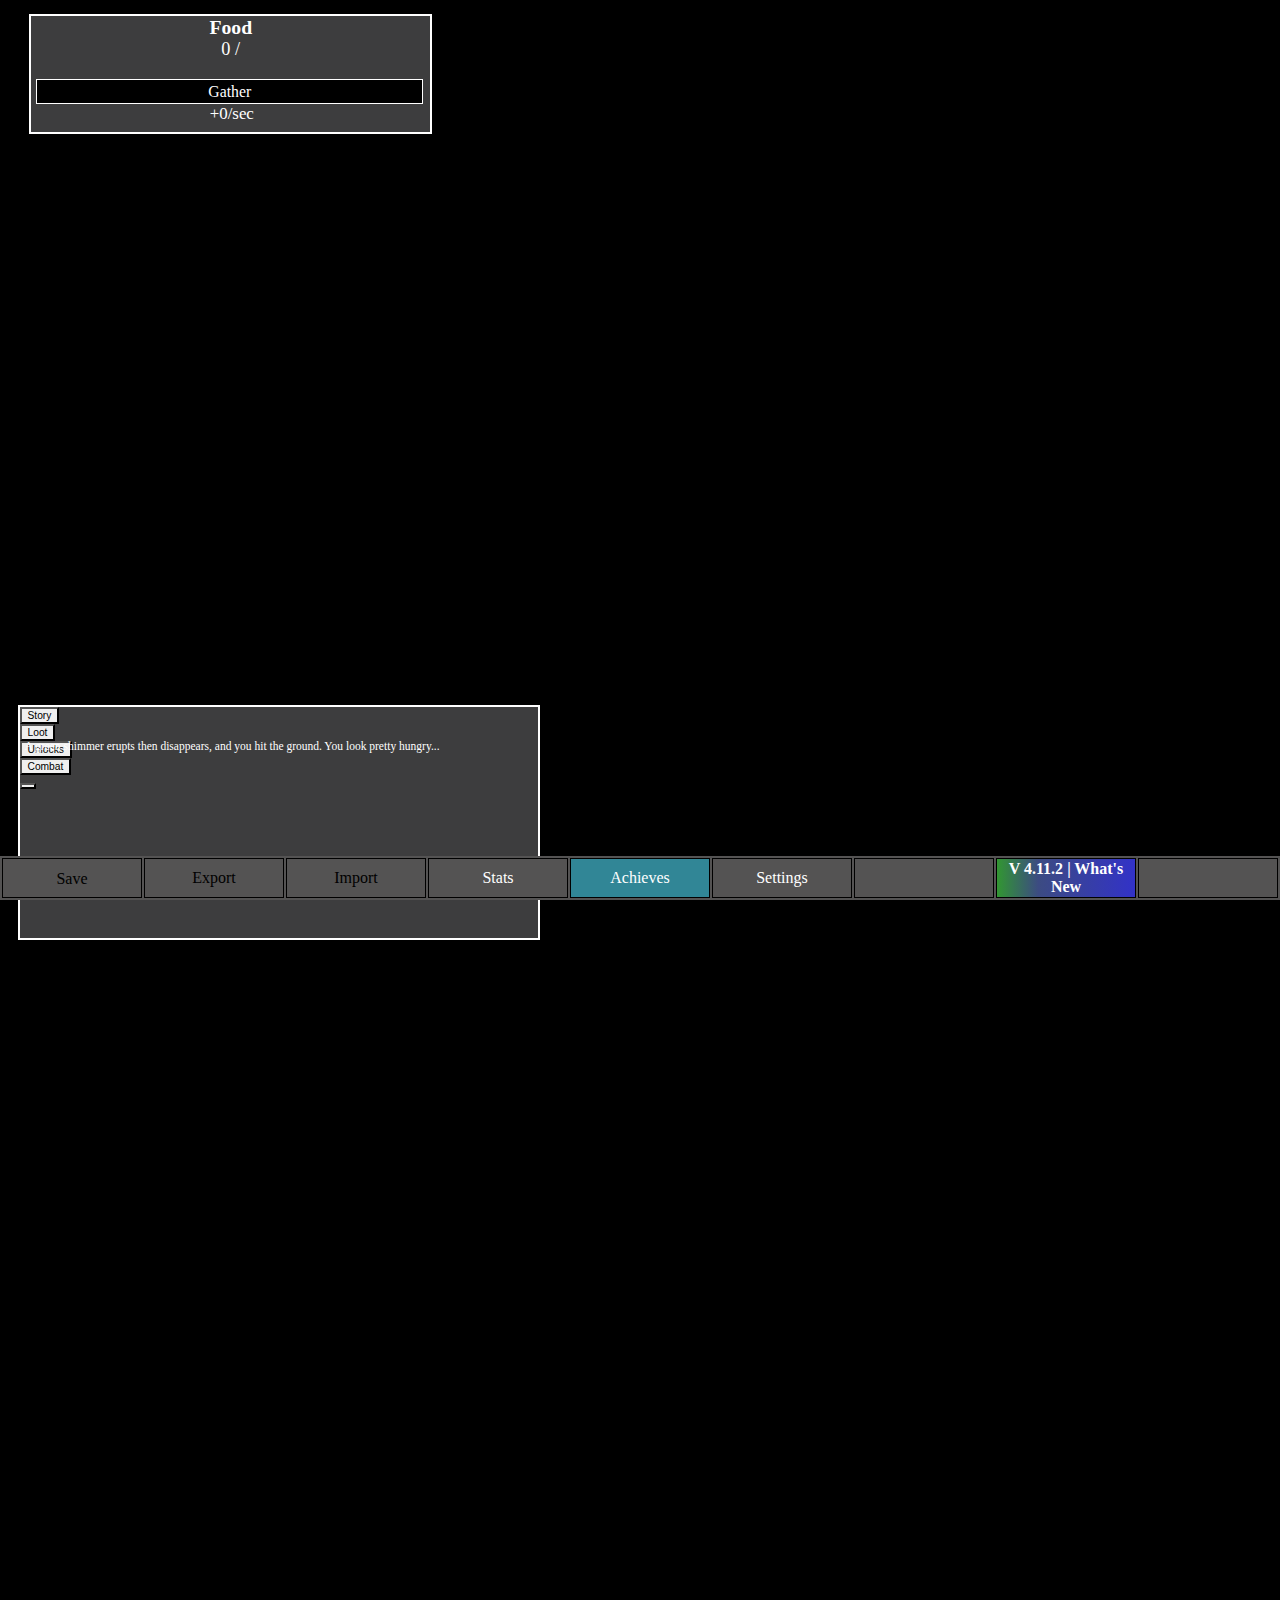
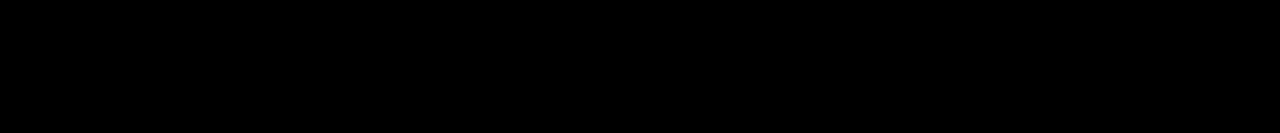
==== index.html @ 7739080e "Merge pull request #1 from Trimps/master" ====
<!DOCTYPE html>
<html lang="en">
<head>
  <meta charset="utf-8">
  
	<title>Trimps 4.11.2</title>
	<meta name="description" content="Trimps">
	<meta name="author" content="Brownprobe">
	<link rel="stylesheet" href="css/bootstrap.css">
	<link rel="stylesheet" href="fonts/icomoon/style.css">
	<link rel="icon" href="favicon.ico" type="image/x-icon">
	<link rel="stylesheet" type="text/css" href="css/style.css?18" />
<script>
  (function(i,s,o,g,r,a,m){i['GoogleAnalyticsObject']=r;i[r]=i[r]||function(){
  (i[r].q=i[r].q||[]).push(arguments)},i[r].l=1*new Date();a=s.createElement(o),
  m=s.getElementsByTagName(o)[0];a.async=1;a.src=g;m.parentNode.insertBefore(a,m)
  })(window,document,'script','//www.google-analytics.com/analytics.js','ga');

  ga('create', 'UA-64748869-1', 'auto');
  ga('send', 'pageview');

</script>
</head>
<!-- 		Trimps
		Copyright (C) 2019 Zach Hood

		This program is free software: you can redistribute it and/or modify
		it under the terms of the GNU General Public License as published by
		the Free Software Foundation, either version 3 of the License, or
		(at your option) any later version.

		This program is distributed in the hope that it will be useful,
		but WITHOUT ANY WARRANTY; without even the implied warranty of
		MERCHANTABILITY or FITNESS FOR A PARTICULAR PURPOSE.  See the
		GNU General Public License for more details.

		You should have received a copy of the GNU General Public License
		along with this program (if you are reading this on the original
		author's website, you can find a copy at
		<trimps.github.io/license.txt>). If not, see
		<http://www.gnu.org/licenses/>. -->
<body>
	<noscript>
	<div id="checkJavascript" style="position: absolute; height: 100%; width: 100%; font-size: 2vw; padding: 10%; color: white; background-color: black; z-index: 1000000;">
		For some reason, your browser is having trouble loading this game. This game runs on javascript, and if you have an addon such as noscript, you may need to tell it to allow scripts from http://trimps.github.io, which is where this game is hosted.<br/><br/>
		If you are not using any addons that might interfere with javascript, try using the latest versions of Chrome or Firefox. 
	</div>
	</noscript>
	<div id="boneWrapper" style="display: none">
		<div id="boneWrapper0">
			<div class="row">
				<div class="col-xs-2">			
				</div>
				<div class="col-xs-8">
					<div id="boneTitleContainer">
						Bone Trader
					</div>
					<div id="boneOwnedContainer">
						You have <span id="bonesOwned">0</span>
					</div>
					<div id="mainBoneHowTo">
						You can earn bones as you progress through the world by killing Skeletimps and Megaskeletimps.
					</div>
					<div id="boneFlavorRow">
						The Bone Trader trades bones for... bonuses
					</div>
				</div>
				<div class="col-xs-2">
					<div class="boneBtn dangerColor pointer noselect" onclick="hideBones()">
						Close
					</div>
				</div>
			</div>
			<div id="boneBuyRow" class="row">
				<div id="boneBoostsColumn" class="col-xs-4 boneBuyColumn">
					<div class="boneBuyTitle">Boosts</div>
					<div class="boostSpacer">
					<div class="boneBuyDesc">Instantly earn the next 12 or 36 hours worth of resources! If you don't have enough storage, storage will be purchased (and the cost deducted) automatically.</div>
					<div id="boostSelectContainer">
						<div id="boost0" class="thingSmall pointer noselect boneBtnStateTeal" onclick="selectBoost(0)">
							12 hours
						</div>
						<div id="boost1" class="thingSmall pointer noselect boneBtnStateOff" onclick="selectBoost(1)">
							36 hours
						</div>
					</div>
					<div id="boostPreviewContainer">
						<table id="boostPreview" class="table table-striped">
							<tbody>
							<tr>
								<td>+ <span class="glyphicon glyphicon-apple" title="food"></span> <span id="foodBoostPreview">0</span></td>
								<td><span class="glyphicon glyphicon-home" title="storage added"></span> <span id="BarnAdded">0</span> Barns Auto-purchased</td>
							</tr>
							<tr>
								<td>+ <span class="glyphicon glyphicon-tree-deciduous" title="wood"></span> <span id="woodBoostPreview">0</span></td>
								<td><span class="glyphicon glyphicon-home" title="storage added"></span> <span id="ShedAdded">0</span> Sheds Auto-purchased</td>
							</tr>
							<tr>
								<td>+ <span class="icomoon icon-cubes" title="metal"></span> <span id="metalBoostPreview">0</span></td>
								<td><span class="glyphicon glyphicon-home" title="storage added"></span> <span id="ForgeAdded"></span> Forges Auto-purchased</td>
							</tr>
							<tr>
								<td colspan="2">+ <span class="icomoon icon-diamond" title="gems"></span> <span id="gemsBoostPreview">0</span></td>
							</tr>
							<tr>
								<td colspan="2">+ <Span class="glyphicon glyphicon-th" title="fragments"></span> <span id="fragmentsBoostPreview">0</span></td>
							</tr>
							</tbody>
						</table>
						<div id="minusRes" style="display: none">
							One of your storage structures will be more expensive than the amount you can receive from this boost. Spend some resources first to get the most benefit!
						</div>
					</div>
					</div>
					<div id="purchaseContainerBoost">
						<div class="boneBtn boneBtnStateOn pointer noselect buyBoostBtn" id="boostPurchaseBtn0" onclick="tooltip('Confirm Purchase', null, 'update', 'You are about to purchase 12 hours of instant production for 20 bones. Is this what you wanted to do?', 'purchaseBoost(0)', 20)">
							Buy 12 Hours (20 bones)
						</div>
						<div class="boneBtn boneBtnStateOn pointer noselect buyBoostBtn" id="boostPurchaseBtn1" onclick="tooltip('Confirm Purchase', null, 'update', 'You are about to purchase 36 hours of instant production for 40 bones. Is this what you wanted to do?', 'purchaseBoost(1)', 40)">
							Buy 36 Hours (40 bones)
						</div>
					</div>
				</div>
				<div id="boneImportsColumn" class="col-xs-4 boneBuyColumn">
					<div class="boneBuyTitle">Exotic Imp-orts</div>
					<div class="boostSpacerImports boostSpacer">
					<div class="boneBuyDesc">Exotic Imp-orts will be unlocked permanently once purchased, and will stick around through portals. Each has a 3% chance to spawn per square and better loot than normal enemies. Collect them all!</div>
					<div class="importsPreview">
						<div class="importLocation">Spawns in World</div>
						<table class="table importsTable" id="importsTableWorld0">						
						</table>
						<div class="importLocation table-hover">Spawns in Maps</div>
						<table class="table importsTable" id="importsTableMaps0">					
						</table>
					</div>
					<div id="purchaseContainerImports">
						<div class="boneBtn boneBtnStateOff pointer noselect" id="importPurchaseBtn" onclick="tooltip('Confirm Purchase', null, 'update', 'You are about to purchase a new Exotic Import for 50 bones. This new Bad Guy will begin spawning in your next Zone or Map at about an average of 3 spawns per 100 squares. Is this what you wanted to do?', 'purchaseImport()', 50)"></div>
					</div>
				</div>

				</div>
				<div id="boneMiscColumn" class="col-xs-4 boneBuyColumn">
					<div class="boneBuyTitle">Other Goodies</div>
						<div class="boostSpacer">
						<div id="buyHeliumArea">
							<div class="boneBtn boneBtnStateOn pointer noselect" id="heliumPurchaseBtn" onclick="tooltip('Confirm Purchase', null, 'update', 'You are about to purchase one Instant Portal for 100 bones. Your new helium will appear in the View Perks menu at the bottom of the screen. Is this what you wanted to do?', 'purchaseMisc(\'helium\')', 100)"> 
								Buy Bone Portal (100 bones)
							</div>
							<div class="miscDesc">
								<b><span id="heliumGainedMisc"></span></b><br/>
								<span id="bonePortalDescription">Automatically gain helium equal to the amount you earned on your best run</span>
							</div>
						</div>
						<div id="singleRunBonuses">

						</div>
						<div id="buyHeirloomArea">
							<div class="boneBtn boneBtnStateOn pointer noselect" id="heirloomPurchaseBtn" onclick="tooltip('Confirm Purchase', null, 'update', 'You are about to purchase one Heirloom for 30 bones. This will be created at a random rarity, and will be just like completing a Void Map at your highest ever Zone reached. Are you sure?', 'purchaseMisc(\'heirloom\')', 30)"> 
								Buy Heirloom (30 bones)
							</div>
							<div class="miscDesc">
								<div id="heirloomRarityMisc"></div>
								Get&nbsp;one&nbsp;Heirloom&nbsp;at&nbsp;the&nbsp;chances&nbsp;above,&nbsp;based&nbsp;on&nbsp;highest&nbsp;zone
							</div>							
						</div>
					</div>
				</div>
			</div>
		</div>
	</div>
	<div id="wrapper" style="background: url(css/bg2.png) center repeat-x;">
	<div id="innerWrapper">
		<div id="warnings"></div>
		<div class="row" id="topRow">
			<div class="col-xs-4" id="resourceColumn">
				<div class="row resourceRow">
					<div class="col-xs-6 maxH">
						<div id="food" class="playerGather">
							<span class="title">Food</span>
							<br/>
							<span class="ownedArea bdHover" onclick="getMaxResources('Food')"><span id="foodOwned">0</span> / <span id="foodMax"></span></span>
							<br/>
							<div class="progress resProgress">
								<div class="progress-bar percentColorBlue" id="foodBar" role="progressbar">
									<span id="foodTimeToFill"></span>
								</div>
							</div>
							<div class="row collectRow">
								<div class="col-xs-6">
									<div id="foodCollectBtn" class="workBtn workColorOff pointer noselect" onclick="setGather('food')">Gather</div>
								</div>
								<div class="col-xs-6">
									<span class="psText sizeSecRegular pointer noselect" id="foodPs" onclick="getPsString('food')">+0/sec</span>
								</div>
							</div>
						</div>
					</div>

					<div class="col-xs-6 maxH">
						<div id="wood" class="playerGather" style="visibility: hidden;">
							<span class="title">Wood</span>
							<br/>
							<span class="ownedArea bdHover" onclick="getMaxResources('Wood')"><span id="woodOwned">0</span> / <span id="woodMax"></span></span>
							<br/>
							<div class="progress resProgress">
								<div class="progress-bar percentColorBlue" id="woodBar" role="progressbar">
									<span id="woodTimeToFill"></span>
								</div>
							</div>

							<div class="row collectRow">
								<div class="col-xs-6">
									<div id="woodCollectBtn" class="workBtn workColorOff pointer noselect" onclick="setGather('wood')">Chop</div>
								</div>
								<div class="col-xs-6">
									<span class="psText sizeSecRegular pointer noselect" id="woodPs" onclick="getPsString('wood')">+0/sec</span>
								</div>
							</div>
						</div>
					</div>
				</div>
				<div class="row resourceRow">
					<div class="col-xs-6 maxH">
						<div id="metal" class="playerGather" style="visibility: hidden;">
							<span class="title">Metal</span>
							<br/>
							<span class="ownedArea bdHover" onclick="getMaxResources('Metal')"><span id="metalOwned">0</span> / <span id="metalMax"></span></span>
							<br/>
							<div class="progress resProgress">
								<div class="progress-bar percentColorBlue" id="metalBar" role="progressbar">
									<span id="metalTimeToFill"></span>
								</div>
							</div>
							<div class="row collectRow">
								<div class="col-xs-6">
									<div id="metalCollectBtn" class="workBtn workColorOff pointer noselect" onclick="setGather('metal')">Mine</div>
								</div>
								<div class="col-xs-6">
									<span class="psText sizeSecRegular pointer noselect" id="metalPs" onclick="getPsString('metal')">+0/sec</span>
								</div>
							</div>
						</div>
					</div>
					<div class="col-xs-6 maxH">
						<div id="science" class="playerGather" style="visibility: hidden;">
							<span class="title">Science</span>
							<br/>
							<span class="ownedArea"><span id="scienceOwned">0</span></span>
							<br/>
							<div class="row collectRow">
								<div class="col-xs-6">
									<div id="scienceCollectBtn" class="workBtn workColorOff pointer noselect" onclick="setGather('science')">Research</div>
								</div>
								<div class="col-xs-6">
									<span class="psText sizeSecRegular pointer noselect" id="sciencePs" onclick="getPsString('science')">+0/sec</span>
								</div>
							</div>
						</div>
					</div>
				</div>
			</div>
			<div class="col-xs-1" id="miscColumn">
				<div id="fragments" class="playerGather playerGatherSm" style="visibility: hidden;">
					<span class="title">Fragments</span>
					<br/>
					<span class="ownedArea"><span id="fragmentsOwned">0</span></span>
					<br/>
					<span class="psText sizeSecRegular pointer noselect" id="fragmentsPs" style="display: none" onclick="getPsString('fragments')">+0/sec</span>
				</div>
				<div id="gems" class="playerGather playerGatherSm" style="visibility: hidden;">
					<span class="title">Gems</span>
					<br/>
					<span class="ownedArea"><span id="gemsOwned">0</span></span>
					<br/>
					<span class="psText sizeSecRegular pointer noselect" id="gemsPs" style="display: none" onclick="getPsString('gems')">+0/sec</span>
				</div>
				<div id="helium" class="playerGather playerGatherSm" style="display: none">
					<span class="title">Helium</span>
					<br/>
					<span class="ownedArea"><span id="heliumOwned">0</span></span>
					<br/>
					<span id="heliumPh" class="heliumPh hePhColorNormal"></span>
					
				</div>
			</div>
			<div class="col-xs-2" id="trimpsColumn">
				<div id="trimps" class="playerGather" style="visibility: hidden;">
					<div class="row">
						<div class="col-xs-3" style="padding-right: 0">
							<div id="turkimpBuff" style="display: none" onmouseover="tooltip('Well Fed', null, event)" onmouseout="tooltip('hide')">
								<span class="icomoon icon-spoon-knife"></span><br/><span id="turkimpTime"></span>
							</div>
						</div>
						<div class="col-xs-6">
							<div class="maxCenter">
								<span id="trimpTitle" class="title">???</span>													
							</div>
						</div>
						<div class="col-xs-3" style="padding-left: 0">
							<div id="fluffyBox" style="display: none" onmouseover="tooltip('Fluffy', null, event)" onmouseout="tooltip('hide')" onclick="tooltip('Fluffy', null, 'update')">
								<span class="fluffyIcon glyphicon glyphicon-user"></span>&nbsp;Lv<span id='fluffyLevel'></span><br/><div class="progress" id="fluffyExpContainer"><span class="progress-bar noTransition" id="fluffyExp">&nbsp;</span></div>
							</div>
						</div>
					</div>
					<span class="ownedArea pointer noselect bdHover" onclick="getMaxTrimps()"><span id="trimpsOwned">0</span> / <span id="trimpsMax">10</span></span>
					<br/>
					<div class="progress resProgress">
						<div class="progress-bar percentColorBlue" id="trimpsBar" role="progressbar"><span id="trimpsTimeToFill"></span></div>
						
					</div>
					<div id="unempHide" style="visibility: hidden">
						<span id="trimpsUnemployed">0</span>&nbsp;<span id='trimpsBreedingTitle'>breeding</span>
						<br/><span id="trimpsPs" class="pointer sizeSecRegular noselect bdHover psColorWhite" onclick="getTrimpPs()">+0/sec</span>
						<br/>
					</div>
					<div id="empHide" style="visibility: hidden">
						<span id="trimpsEmployed">0</span>/<span id="maxEmployed">0</span> employed
					</div>
					<div id="trapArea">
						<div id="trimpsCollectBtn" class="workBtn workColorOff pointer noSelect" onclick="setGather('trimps')">Check&nbsp;Traps&nbsp;(<span id="trimpTrapText">1</span>)</div>
						<div id="trimpsCollecting" class="collecting" style="display: none">Trapping (<span id="trimpTrapText2">1</span>)</div>
						<div class="progress" id="trappingProgress">
							<div class="progress-bar" id="trappingBar" role="progressbar"></div>
						</div>
					</div>
				</div>
			</div>
			<div class="col-xs-5" id="logColumn">
				<div id="logContainer">
					<div class="btn-group btn-group-justified" id="logBtnGroup" role="group">
						<div class="btn-group" role="group">
							<button id="StoryFilter" onclick="filterMessage('Story')" type="button" class="btn btn-success logFlt">Story</button>
						</div>
						<div class="btn-group" role="group">
							<button id="LootFilter" onclick="filterMessage('Loot')" type="button" class="btn btn-success logFlt">Loot</button>
						</div>
						<div class="btn-group" role="group">
							<button id="UnlocksFilter" onclick="filterMessage('Unlocks')" type="button" class="btn btn-success logFlt">Unlocks</button>
						</div>
						<div class="btn-group" role="group">
							<button id="CombatFilter" type="button" onclick="filterMessage('Combat')" class="btn btn-success logFlt">Combat</button>
						</div>
						<div id="logConfigHolder" class="btn-group" role="group">
							<button id="logConfigBtn" type="button" onclick="tooltip('Message Config', null, 'update')" class="btn btn-default logFlt"><span class='glyphicon glyphicon-cog'></span></button>
						</div>						
					</div>
					<div id="log" class="niceScroll">
						<span class="storyMessage message"><span class='glyphicon glyphicon-star'></span>A green shimmer erupts then disappears, and you hit the ground. You look pretty hungry...</span>
					</div>
				</div>
			</div>
		</div>
		<div class="row" id="bottomRow">
			<div id="buyCol" class="col-xs-5" style="visibility: hidden;">
				<div id="queueContainer">
					<div class="row" id="queueRow">
						<div class="col-xs-4 lowPad">
							<span id="foremenCount"></span>
						</div>
						<div class="col-xs-2 lowPad">
							<span id="buildSpeed"></span>
						</div>
						<div class="col-xs-3 lowPad">
							<div id="autoTrapBtn" style="display: none" onclick="toggleAutoTrap()" class="pointer noselect colorDanger autoUpgradeBtn">AutoTraps Off</div>
						</div>
						<div class="col-xs-3">
							<div id="buildingsCollectBtn" onclick="setGather('buildings')" class="workBtn workColorOff pointer noselect">Build</div>
						</div>
					</div>
					<div class="queue niceScroll" id="buildingsQueue">
						<span id='noQueue'>Nothing in queue...</span><div id="queueItemsHere"></div>
					</div>
				</div>
				<div id="outerBuyContainer">	
				<div id="buyTabs">
					<ul id="buyTabsUl" class="nav nav-tabs nav-justified buyTabsUl">
						<li role="presentation" id="allTab" onclick="filterTabs('all')" class="tabNotSelected buyTab"><a id="allA">All</a></li>
						<li role="presentation" id="buildingsTab" onclick="filterTabs('buildings')" class="tabNotSelected buyTab"><a id="buildingsA"><span id="buildingsAlert" class="alert badge"></span>Buildings</a></li>
						<li role="presentation" id="jobsTab" style="visibility: hidden" onclick="filterTabs('jobs')" class="tabNotSelected buyTab"><a id="jobsA"><span id="jobsAlert" class="alert badge"></span>Jobs</a></li>
						<li role="presentation" id="upgradesTab" style="visibility: hidden" onclick="filterTabs('upgrades')" class="tabNotSelected buyTab"><a id="upgradesA"><span id="upgradesAlert" class="alert badge"></span>Upgrades</a></li>
						<li role="presentation" id="equipmentTab" style="visibility: hidden" onclick="filterTabs('equipment')" class="tabNotSelected buyTab"><a id="equipmentA"><span id="equipmentAlert" class="alert badge"></span>Equipment</a></li>		
					</ul>
					<ul id="buyTabsUl2" class="nav nav-tabs nav-justified buyTabsUl">
						<li role="presentation" id="talentsTab" style='display: none' onclick="filterTabs('talents')" class="tabNotSelected buyTab" onmouseover="tooltip('Mastery', null, event)" onmouseout="tooltip('hide')"><a id="talentA"><span id="talentsAlert" class="alert badge"></span>Mastery<span id="talentsEssenceTotal"></span></a></li>		
						<li role="presentation" id="natureTab" style='display: none'  onclick="filterTabs('nature')" class="tabNotSelected buyTab empowerTabNone" onmouseover="tooltip('Empowerments of Nature', null, event)" onmouseout="tooltip('hide')"><a id="natureA">Nature</a></li>		
						<li role="presentation" id="playerSpireTab" style='display: none' onclick="playerSpire.openPopup()" class="tabNotSelected buyTab pausedSpireNo"><a id="spireA">Spire</a></li>		
					</ul>
				</div>

					<div id="numTabs" class="numTabs">
						<ul class="nav nav-tabs nav-justified">
							<li role="presentation" class="tabNotSelected" id="tab1" onclick="numTab(1)">
								<a id="tab1Text">+1</a>
							</li>
							<li role="presentation" class="tabNotSelected" id="tab2" onclick="numTab(2)">
								<a id="tab2Text">+10</a>
							</li>
							<li role="presentation" class="tabNotSelected" id="tab3" onclick="numTab(3)">
								<a id="tab3Text">+25</a>
							</li>
							<li role="presentation" class="tabNotSelected" id="tab4" onclick="numTab(4)">
								<a id="tab4Text">+100</a>
							</li>
							<li role="presentation" class="tabNotSelected" id="tab5">
								<a id="tab5Text" onclick="numTab(5)">+1</a>
								<a id="tab5Text2" onclick="tooltip('Custom', null, 'update')">Custom</a>
							</li>
							<li role="presentation" class="tabNotSelected" id="tab6" onclick="numTab(6)" onmouseover="tooltip('Buy Max', 'customText', event, 'Switching to this option will spend the majority of your resources with each purchase. <b>Click twice to customize.</b>')" onmouseout="tooltip('hide')" >
								<a id="tab6Text">Max</a>
							</li>
						</ul>
					</div>
					<div id="buyContainer" class="niceScroll">


						<div id="buyHere" class="niceScroll buttonSizeLarge">

							<div id="buildingsContainer">
								<div id="buildingsTitleDiv" class="titleDiv">
									<div class="row">
										<div class="col-xs-3" style="padding-right: 5px">
											<span id="buildingsTitleSpan" class="titleSpan">Buildings</span>
										</div>
										<div class="col-xs-3 lowPad">&nbsp;</div>
										<div class="col-xs-3 lowPad">
											<div id="autoStructureBtn" onmouseover='tooltip("AutoStructure", null, event)' onmouseout='tooltip("hide")' class="toggleConfigBtn pointer noselect colorDanger autoUpgradeBtn">
												<div id='autoStructureText' onclick="toggleAutoStructure()">AutoStructure</div><div onclick="tooltip('Configure AutoStructure', null, 'update')">
													<span class='glyphicon glyphicon-cog'></span></div>
											</div>
										</div>
										<div class="col-xs-3" style="padding-left: 5px">
											<div id="autoStorageBtn" class="pointer noselect colorDanger autoUpgradeBtn" onmouseover="tooltip('AutoStorage', 'customText', event, 'Enabling this will cause your Trimps to automatically add a storage building to the queue if you reach max capacity. This will work on and offline if enabled.')" onmouseout="tooltip('hide')" onclick="toggleAutoStorage()">AutoStorage</div>
										</div>
									</div>
								</div>
								<div class="buyBox" id="buildingsHere">
								</div>
							</div>
							<div id="jobsContainer">
								<div id="jobsTitleDiv" class="titleDiv" style="display: none">
									<div class="row">
										<div class="col-xs-3" style="padding-right: 5px">
											<span id="jobsTitleSpan" class="titleSpan">Jobs</span>
										</div>
										<div class="col-xs-3 lowPad">
											<span id="jobsTitleUnemployed" class="titleSpan"></span>
										</div>
										<div class="col-xs-3 lowPad">
											<div id="autoJobsBtn" onmouseover='tooltip("AutoJobs", null, event)' onmouseout='tooltip("hide")' class="toggleConfigBtn pointer noselect colorDanger autoUpgradeBtn">
												<div id='autoJobsText' onclick="toggleAutoJobs()">AutoJobs</div><div onclick="tooltip('Configure AutoJobs', null, 'update')">
													<span class='glyphicon glyphicon-cog'></span></div>
											</div>
										</div>
										<div class="col-xs-3" style="padding-left: 5px">
											<div id="fireBtn" class="pointer noselect fireBtnNotFiring" onclick="fireMode()" onmouseover="tooltip('Fire Trimps',null,event)" onmouseout="tooltip('hide')">Fire</div>
										</div>
									</div>
								</div>
								<div class="buyBox" id="jobsHere">
								</div>
							</div>
							<div id="upgradesContainer">
								<div id="upgradesTitleDiv" style="display: none" class="titleDiv">
									<div class="row">
										<div class="col-xs-3" style="padding-right: 5px">
											<span id="upgradesTitleSpan" class="titleSpan">Upgrades<br/>(Research first)</span>
										</div>
										<div class="col-xs-3 lowPad">								
											<div id="autoGoldenBtn" onmouseover="tooltip('AutoGold', null, event)" onmouseout="tooltip('hide')" class="pointer noselect settingBtn0 autoUpgradeBtn">
												<div id='autoGoldenText' onclick="toggleAutoGolden()">AutoGold</div>
											</div>
										</div>
										<div class="col-xs-3 lowPad">
											<div id="autoPrestigeBtn" class="pointer noselect autoUpgradeBtn settingBtn0" onmouseover="tooltip('AutoPrestige', null, event)" onmouseout="tooltip('hide')" onclick="toggleAutoPrestiges()">AutoPrestige</div>
										</div>
										<div class="col-xs-3" style="padding-left: 5px">
											<div id="autoUpgradeBtn" class="pointer noselect colorDanger autoUpgradeBtn" onmouseover="tooltip('AutoUpgrade', null, event)" onmouseout="tooltip('hide')" onclick="toggleAutoUpgrades()">AutoUpgrade</div>
										</div>
									</div>
								</div>
								<div class="buyBox" id="upgradesHere">
								</div>
							</div>
							<div id="equipmentContainer">
								<div id="equipmentTitleDiv" style="display: none" class="titleDiv">
									<div class="row">
										<div class="col-xs-3">
											<span id="equipmentTitleSpan" class="titleSpan">Equipment</span>
										</div>
										<div class="col-xs-3 lowPad">&nbsp;</div>
										<div class="col-xs-3 lowPad">&nbsp;</div>
										<div class="col-xs-3" style="padding-left: 5px">
											<div id="autoEquipBtn" onmouseover='tooltip("AutoEquip", null, event)' onmouseout='tooltip("hide")' class="toggleConfigBtn pointer noselect colorDanger autoUpgradeBtn">
												<div id='autoEquipText' onclick="toggleAutoEquip()">AutoEquip</div><div onclick="tooltip('Configure AutoEquip', null, 'update')">
													<span class='glyphicon glyphicon-cog'></span></div>
											</div>
										</div>
									</div>
								</div>
							
								<div class="buyBox" id="equipmentHere"></div>
							</div>
							<div id="talentsContainer" style="display: none">
								<div class='row noMarg'>
									<div class='col-xs-3 lowPad'><div id='talentsAffordable'></div></div>
									<div class='col-xs-6 lowPad'>
										<div id="talentsTitle">
											<span id='essenceOwned'>0</span> Dark Essence
										</div>
									</div>
									<div class='col-xs-3 lowPad'>
										<div class='pointer noselect colorDanger' onmouseover='tooltip("Respec Masteries", null, event)' onmouseout='tooltip("hide")' onclick='respecTalents()' id='talentRespecBtn'>Respec (20 bones)</div>
									</div>
								</div>
								<div id="talentsCost">Your next mastery costs <span id='talentsNextCost'>0</span>.</div>
								<div id="talentsHere" onload="preventZoom(this)"></div>
							</div>
							<div id="natureContainer" style="display: none; height: 100%;">
								<div class='row noMarg' style="height: 100%;">
									<div id='tabColPoison' class='col-xs-4 tabColPoison tabColNature noPad'>
										<div class='natureTop'>
											<div class='natureTitle'>
												<span id='infoSpanPoison' class='infoSpanNature' onmouseover="natureTooltip(event, 'description', 'Poison')" onmouseout="tooltip('hide')"><span class='icomoon icon-info2'></span></span>
												Poison									
											</div>
											Tokens: <span id="tokenCountPoison">0</span>
										</div>
										<span class='natureBuyIcon noselect' onmouseover="natureTooltip(event, 'upgrade', 'Poison')" onmouseout="tooltip('hide');" onclick="naturePurchase('upgrade', 'Poison')">
											<span class='natureUpgradeLevel' id='natureUpgradePoisonLevel'></span>
											<span class='natureUpgradeCost' id='natureUpgradePoisonCost'></span>
											<span class='natureBigIcon icomoon icon-plus'></span>
										</span>
										<span class='natureBuyIcon noselect' onmouseover="natureTooltip(event, 'stackTransfer', 'Poison')" onmouseout="tooltip('hide');" onclick="naturePurchase('stackTransfer', 'Poison')">
											<span class='natureUpgradeLevel' id='natureStackTransferPoisonLevel'></span>
											<span class='natureUpgradeCost' id='natureStackTransferPoisonCost'></span>
											<span class='natureBigIcon icomoon icon-rotate-left'></span>
										</span>
										<span id='uberPoisonContainer' class='natureBuyIcon natureUberContainer noselect' onmouseover="natureTooltip(event, 'uberEmpower', 'Poison')" onmouseout="tooltip('hide');" onclick="naturePurchase('uberEmpower', 'Poison')">
											<span class='natureUpgradeLevel natureUberName' id='uberPoisonName'></span>
											<span class='natureUpgradeCost' id='natureUberEmpowerPoisonCost'></span>
											<span class='natureBigIcon glyphicon glyphicon-king'></span>
										</span>
										<div class="transferButtons">
											<span class='natureBuyIcon noselect natureBuyIconMini' onmouseover="natureTooltip(event, 'convert', 'Poison', 'Wind')" onmouseout="tooltip('hide');" onclick="naturePurchase('convert', 'Poison', 'Wind')">
												<span class='natureUpgradeCost' id='naturePoisonWindCost'></span>
												<span class='natureSmallIcon icomoon icon-shuffle3'></span>
												<span class='natureSmallIcon icomoon icon-air'></span>
											</span>
											<span class='natureBuyIcon noselect natureBuyIconMini' onmouseover="natureTooltip(event, 'convert', 'Poison', 'Ice')" onmouseout="tooltip('hide');" onclick="naturePurchase('convert', 'Poison', 'Ice')">
												<span class='natureUpgradeCost' id='naturePoisonIceCost'></span>
												<span class='natureSmallIcon icomoon icon-shuffle3'></span>
												<span class='natureSmallIcon glyphicon glyphicon-certificate'></span>
											</span>
										</div>
										<span class='natureBackgroundIcon icomoon icon-flask'></span>
									</div>
									<div id='tabColWind' class='col-xs-4 tabColWind tabColNature noPad'>
										<div class='natureTop'>
											<div class='natureTitle'>
												<span id='infoSpanWind' class='infoSpanNature' onmouseover="natureTooltip(event, 'description', 'Wind')" onmouseout="tooltip('hide')"><span class='icomoon icon-info2'></span></span>
													Wind
											</div>
											Tokens: <span id="tokenCountWind">0</span>
										</div>
										<span class='natureBuyIcon noselect' onmouseover="natureTooltip(event, 'upgrade', 'Wind')" onmouseout="tooltip('hide');" onclick="naturePurchase('upgrade', 'Wind')">
											<span class='natureUpgradeLevel' id='natureUpgradeWindLevel'></span>
											<span class='natureUpgradeCost' id='natureUpgradeWindCost'></span>
											<span class='natureBigIcon icomoon icon-plus'></span>
										</span>
										<span class='natureBuyIcon noselect' onmouseover="natureTooltip(event, 'stackTransfer', 'Wind')" onmouseout="tooltip('hide');" onclick="naturePurchase('stackTransfer', 'Wind')">
											<span class='natureUpgradeLevel' id='natureStackTransferWindLevel'></span>
											<span class='natureUpgradeCost' id='natureStackTransferWindCost'></span>
											<span class='natureBigIcon icomoon icon-rotate-left'></span>
										</span>
										<span id='uberWindContainer' class='natureBuyIcon natureUberContainer noselect' onmouseover="natureTooltip(event, 'uberEmpower', 'Wind')" onmouseout="tooltip('hide');" onclick="naturePurchase('uberEmpower', 'Wind')">
											<span class='natureUpgradeLevel natureUberName' id='uberWindName'></span>
											<span class='natureUpgradeCost' id='natureUberEmpowerWindCost'></span>
											<span class='natureBigIcon glyphicon glyphicon-king'></span>
										</span>
										<div class='transferButtons'>
											<span class='natureBuyIcon noselect natureBuyIconMini' onmouseover="natureTooltip(event, 'convert', 'Wind', 'Ice')" onmouseout="tooltip('hide');" onclick="naturePurchase('convert', 'Wind', 'Ice')">
												<span class='natureUpgradeCost' id='natureWindIceCost'></span>
												<span class='natureSmallIcon icomoon icon-shuffle3'></span>
												<span class='natureSmallIcon glyphicon glyphicon-certificate'></span>
											</span>
											<span class='natureBuyIcon noselect natureBuyIconMini' onmouseover="natureTooltip(event, 'convert', 'Wind', 'Poison')" onmouseout="tooltip('hide');" onclick="naturePurchase('convert', 'Wind', 'Poison')">
												<span class='natureUpgradeCost' id='natureWindPoisonCost'></span>
												<span class='natureSmallIcon icomoon icon-shuffle3'></span>
												<span class='natureSmallIcon icomoon icon-flask'></span>
											</span>
										</div>
										<span class='natureBackgroundIcon icomoon icon-air'></span>
									</div>
									<div id='tabColIce' class='col-xs-4 tabColIce tabColNature noPad'>
										<div class='natureTop'>
											<div class='natureTitle'>
												<span id='infoSpanIce' class='infoSpanNature' onmouseover="natureTooltip(event, 'description', 'Ice')" onmouseout="tooltip('hide')"></span>
												Ice
											</div>
											Tokens: <span id="tokenCountIce">0</span>
										</div>
										<span class='natureBuyIcon noselect' onmouseover="natureTooltip(event, 'upgrade', 'Ice')" onmouseout="tooltip('hide');" onclick="naturePurchase('upgrade', 'Ice')">
											<span class='natureUpgradeLevel' id='natureUpgradeIceLevel'></span>
											<span class='natureUpgradeCost' id='natureUpgradeIceCost'></span>
											<span class='natureBigIcon icomoon icon-plus'></span>
										</span>
										<span class='natureBuyIcon noselect' onmouseover="natureTooltip(event, 'stackTransfer', 'Ice')" onmouseout="tooltip('hide');" onclick="naturePurchase('stackTransfer', 'Ice')">
											<span class='natureUpgradeLevel' id='natureStackTransferIceLevel'></span>
											<span class='natureUpgradeCost' id='natureStackTransferIceCost'></span>
											<span class='natureBigIcon icomoon icon-rotate-left'></span>
										</span>
										<span id='uberIceContainer' class='natureBuyIcon noselect natureUberContainer' onmouseover="natureTooltip(event, 'uberEmpower', 'Ice')" onmouseout="tooltip('hide');" onclick="naturePurchase('uberEmpower', 'Ice')">
											<span class='natureUpgradeLevel natureUberName' id='uberIceName'></span>
											<span class='natureUpgradeCost' id='natureUberEmpowerIceCost'></span>
											<span class='natureBigIcon glyphicon glyphicon-king'></span>
										</span>
										<div class="transferButtons">
											<span class='natureBuyIcon noselect natureBuyIconMini' onmouseover="natureTooltip(event, 'convert', 'Ice', 'Poison')" onmouseout="tooltip('hide');" onclick="naturePurchase('convert', 'Ice', 'Poison')">
												<span class='natureUpgradeCost' id='natureIcePoisonCost'></span>
												<span class='natureSmallIcon icomoon icon-shuffle3'></span>
												<span class='natureSmallIcon icomoon icon-flask'></span>
											</span>
											<span class='natureBuyIcon noselect natureBuyIconMini' onmouseover="natureTooltip(event, 'convert', 'Ice', 'Wind')" onmouseout="tooltip('hide');" onclick="naturePurchase('convert', 'Ice', 'Wind')">
												<span class='natureUpgradeCost' id='natureIceWindCost'></span>
												<span class='natureSmallIcon icomoon icon-shuffle3'></span>
												<span class='natureSmallIcon icomoon icon-air'></span>
											</span>
										</div>
										<span class='natureBackgroundIcon icomoon icon-certificate'></span>
									</div>
								</div>
							</div>
						</div>
					</div>
				</div>
			</div>
			<div class="col-xs-7" id="rightCol">
				<div id="battleContainer" style="visibility: hidden">
					<div id="battleHeadContainer">
						<div class="row" id="battleStatsRow">
							<div class="col-xs-6" id="goodGuyCol">
								<div class="row">
									<div class="col-xs-9" style="padding-right: 5px">
									<!-- Update in resetGame if adding to name -->
										<div class="battleStatsTitle" id="goodGuyName"><span id='realTrimpName'>Trimps</span>&nbsp;(<span id="trimpsFighting">1</span>) <span id="anticipationSpan"></span> <span id="titimpBuff"></span> <span id="debuffSpan"></span></div>
									</div>
									<div class="col-xs-3" style="padding-left: 5px;">
										<div class="row noPad" style="padding-right: 15px;">
											<div id='form0Container' class="formFifth noPad">
												<div class="formationBtn pointer formationStateDisabled" onclick="setFormation('0')" id="formation0" onmouseover="tooltip('No Formation', 'customText', event, 'Clear your formations, return to normal stats, and derp around the battlefield. (Hotkeys: X or 1)')" onmouseout="tooltip('hide')">
													X
												</div>
											</div>
											<div id='form1Container' class="formFifth noPad">
												<div class="formationBtn pointer formationStateDisabled" onclick="setFormation('1')" id="formation1" onmouseover="tooltip('Heap Formation', 'customText', event, 'Trimps gain 4x health but lose half of their attack and block. (Hotkeys: H or 2)')" onmouseout="tooltip('hide')">
													H
												</div>
											</div>
											<div id='form2Container' class="formFifth noPad">
												<div class="formationBtn pointer formationStateDisabled" onclick="setFormation('2')" id="formation2" onmouseover="tooltip('Dominance Formation', 'customText', event, 'Trimps gain 4x attack but lose half of their health and block. (Hotkeys: D or 3)')" onmouseout="tooltip('hide')">
													D
												</div>										
											</div>
											<div id='form3Container' class="formFifth noPad">
												<div class="formationBtn pointer formationStateDisabled" onclick="setFormation('3')" id="formation3" onmouseover="tooltip('Barrier Formation', 'customText', event, 'Trimps gain 4x block and 50% block pierce reduction but lose half of their health and attack. (Hotkeys: B or 4)')" onmouseout="tooltip('hide')">
													B
												</div>											
											</div>
											<div id='form4Container' class="formFifth noPad">
												<div class="formationBtn pointer formationStateDisabled" onclick="setFormation('4')" id="formation4" onmouseover="tooltip('Scryer Formation', null, event)" onmouseout="tooltip('hide')">
													S
												</div>											
											</div>
											<div id='form5Container' class="formSixth noPad">
												<div class="formationBtn pointer formationStateDisabled" onclick="setFormation('5')" id="formation5" onmouseover="natureTooltip(event, 'formation')" onmouseout="tooltip('hide')">
													N
												</div>											
											</div>
										</div>
									</div>
								</div>
								<div class="row guyRow" id="goodGuyStatsRow">
									<div id='damageDiv' class="col-xs-6 lbdHover pointer noselect bdHover" style="padding-right: 0" onclick="getBattleStatBd('attack')">
										<span id="goodGuyAttack" class='attackColorNormal'></span> DMG <span id="critSpan"></span>
									</div>
									<div class="col-xs-4 noPad pointer noselect bdHover" id="blockDiv" style="visibility: hidden" onclick="getBattleStatBd('block')">
										<span id="goodGuyBlock">0</span> BLK
									</div>
									<div class="col-xs-2 pointer noselect" style="padding-left: 0" id="roboTrimpBtn" onclick="magnetoShriek()">
										<span id="chainHolder" class="shriekStateCooldown" style='visibility: hidden' onmouseover="tooltip('MagnetoShriek', null, event)" onmouseout="tooltip('hide')"><span id="roboTrimpTurnsLeft"></span> <span class="icomoon icon-chain" style="color: white"></span></span>
									</div>
								</div>
								<div class="progress fightBar">
									<div class="progress-bar percentColorBlue" id="goodGuyBar" role="progressbar">
										<span class="bdHover pointer noselect innerFightBar" onclick="getBattleStatBd('health')">
											<span id="goodGuyHealth">0</span>/<span id="goodGuyHealthMax">0</span>
										</span>
									</div>
								</div>
							</div>
							<div class="col-xs-6" id="badGuyCol" style="visibility: hidden">
							<div>
								<div class="row">
									<div class="col-xs-11">
									<span class="battleStatsTitle"><span id="badGuyName"></span> <span id="corruptionBuff"></span><span id="voidBuff"></span><span id="badCanCrit" style="display: none" class="badge" onmouseover="tooltip('Crushing Blows', 'customText', event, 'Your current health is higher than your block, making you vulnerable to critical strikes from your enemies. Better fix that...')" onmouseout="tooltip('hide')"><span class="icomoon icon-hair-cross"></span></span><span id='badDebuffSpan'></span></span><br/>
									<div class="guyRow" id="badGuyRow">
									<div>
										<span id="badGuyAttack" class="dmgColorWhite"></span> DMG <span id="badCrit"></span>
									</div>
								</div>
									</div>
									<div class="col-xs-1" style="font-size: 1.5em; padding: 0;">
										<div id="lootBdContainer">
										<span id="lootBdBtn" class="icomoon icon-gift2 pointer" onclick="getLootBd('Food/Wood/Metal')"></span>
										</div>
									</div>
								</div>
							</div>
								<div class="progress fightBar">
									<div class="progress-bar percentColorBlue" id="badGuyBar" role="progressbar">
										<span class="innerFightBar">
											<span id="badGuyHealth">0</span>/<span id="badGuyHealthMax">0</span>
										</span>
									</div>
								</div>
							</div>
						</div>
						
					</div>
					<div class="row" id="gridRow">
						<div class="col-xs-2" id="battleBtnsColumn">
							<div id="battleSideTitle" onmouseover="getZoneStats(event)" onmouseout="tooltip('hide')">
									<span id="worldName">Zone</span> <span id="worldNumber">1</span><br/><span id="mapBonus"></span>
							</div>
							<div class="battleSideBtnContainer">
								<span class="btn btn-primary fightBtn" id="fightBtn" onmouseover="tooltip('Fight',null,event)" onmouseout="tooltip('hide')" onclick="fightManual()">
									Fight
								</span>
							</div>
							<div class="battleSideBtnContainer">
								<span class="btn btn-danger fightBtn" id="pauseFight" onmouseover="tooltip('AutoFight',null,event)" onmouseout="tooltip('hide')" onclick="pauseFight()" style="display: none">
									AutoFight Off
								</span>
							</div>
							<div class="battleSideBtnContainer">
								<div id="mapsBtn" onmouseover="tooltip('Maps', null, event)" onmouseout="tooltip('hide')" style="display: none">
									<div id='mapsBtnText' onclick="mapsClicked()">Maps</div><div onclick="tooltip('Configure Maps', null, 'update')">
										<span class='glyphicon glyphicon-cog'></span></div>
								</div>
							</div>
							<div class="battleSideBtnContainer">
								<span class="btn voidMessage fightBtn" id="voidMapsBtn" onclick="toggleVoidMaps()" style="display: none">
									Void Maps
								</span>
							</div>
							<div class="battleSideBtnContainer">
								<span class="btn btn-info fightBtn" id="portalBtn" onmouseover="tooltip('Portal', null, event)" onmouseout="tooltip('hide')" onclick="portalClicked()" style="display: none">
									Portal
								</span>
							</div>
							<div class="battleSideBtnContainer">
								<span class="btn btn-danger fightBtn" id="repeatBtn" onmouseover="tooltip('Repeat Map', null, event)" onmouseout="tooltip('hide')" onclick = "repeatClicked()" style="display: none">
									Repeat Off
								</span>
							</div>
							<div class="battleSideBtnContainer" style="display: none" id="heirloomBtnContainer">
								<span id="heirloomsBtn" class="btn fightBtn heirloomsBtnColor" onclick="toggleHeirlooms()">Heirlooms</span>
							</div>
							<div class="battleSideBtnContainer" style="display: none" id="boneBtnContainer">
								<span class="btn btn-default fightBtn" id="boneBtnMain" onclick="showBones()">
									<span id="boneBtnText">Bone Trader</span>
								</span>
							</div>							
							<div class="battleSideBtnContainer" style="display: none" id="finishDailyBtnContainer">
								<span class="btn btn-success fightBtn" id="finishDailyBtn" onclick="tooltip('Finish Daily', null, 'update')">
									Finish Daily
								</span>
							</div>
							<div class="battleSideBtnContainer" style="display: none" id="exitSpireBtnContainer">
								<span class="btn btn-danger fightBtn" id="exitSpireBtn" onclick="tooltip('Exit Spire', null, 'update')">
									Exit Spire
								</span>
							</div>

						</div>
						<div class="col-xs-10" id="gridContainer">
							<div id="grid"></div>
							<div id="preMaps" style="display: none">
							<div style="display: none" id="mapsCreateRow" class="row">
								<div id='advMapsControlBtns'>
									<span id='advMapsHideBtn' class='icomoon icon-minus-circle pointer' onclick='hideAdvMaps()' onmouseover="tooltip('Show/Hide Map Config', 'advMaps', event)" onmouseout="tooltip('hide')"></span>
									<span id='advMapsPreset1' class='pointer mapPreset presetSelectionOff' onclick='selectAdvMapsPreset(1)' onmouseover="tooltip('Map Preset', 'advMaps', event)" onmouseout="tooltip('hide')">1</span>
									<span id='advMapsPreset2' class='pointer mapPreset presetSelectionOff' onclick='selectAdvMapsPreset(2)' onmouseover="tooltip('Map Preset', 'advMaps', event)" onmouseout="tooltip('hide')">2</span>
									<span id='advMapsPreset3' class='pointer mapPreset presetSelectionOff' onclick='selectAdvMapsPreset(3)' onmouseover="tooltip('Map Preset', 'advMaps', event)" onmouseout="tooltip('hide')">3</span>
									<span id='advMapsSaveBtn' class='icomoon icon-save pointer' onclick='saveAdvMaps()' onmouseover="tooltip('Save Map Settings', 'advMaps', event)" onmouseout="tooltip('hide')"></span>	
									<span id='advMapsResetBtn' class='icomoon icon-refresh pointer' onclick='resetAdvMaps(true)' onmouseover="tooltip('Reset Map Settings', 'advMaps', event)" onmouseout="tooltip('hide')"></span>											
									<span id='advMapsRecycleBtn' class="icomoon icon-trash-o pointer iconStateBad" onmouseover="tooltip('Recycle All', null, event)" onmouseout="tooltip('hide')" onclick="recycleBelow(false)"></span>
								</div>
								<div id="mapLevelContainer" class="col-xs-4">
									Level <span class="pointer noselect incrementBtn" onclick="incrementMapLevel(-1)"><span class="glyphicon glyphicon-download"></span></span><input onkeyup="updateMapCost()" type="number" id="mapLevelInput" onfocusout="checkMapLevelInput(this)"><span class="pointer noselect incrementBtn" onclick="incrementMapLevel(1)"><span class="glyphicon glyphicon-upload"></span></span>
								</div>
								<div id="mapCostContainer" class="col-xs-4 lowPad">
									<span id="mapCostFragmentCost"></span><span id="mapCostFragmentText"> Fragments</span>
								</div>
								<div id="mapCreateBtn" onclick='buyMap()' class="workBtn primaryColor pointer noselect col-xs-4">
									Create
								</div>
							</div>
							<div id="advMapsRow" class="row">
								<div id="advLootContainer" class="col-xs-3 mapConfigContainer lowPad">
									<div class="advMapsTitle" onmouseover="tooltip('Loot', 'advMaps', event)" onmouseout="tooltip('hide')">
										Loot
									</div>
									<br/>
									<input value="0" id="lootAdvMapsRange" class="mapSelector mapInput" type="range" min="0" max="9" oninput="updateMapNumbers()" onchange="updateMapNumbers()">
									<div id="lootAdvMapsText"></div>
								</div>
								<div id="advSizeContainer" class="col-xs-3 mapConfigContainer lowPad">
									<div class="advMapsTitle" onmouseover="tooltip('Size', 'advMaps', event)" onmouseout="tooltip('hide')">
										Size
									</div>
									<br/>
									<input value="0" id="sizeAdvMapsRange" class="mapSelector mapInput" type="range" min="0" max="9" oninput="updateMapNumbers()" onchange="updateMapNumbers()">
									<div id="sizeAdvMapsText"></div>
								</div>
								<div id="advDifficultyContainer" class="col-xs-3 mapConfigContainer lowPad">
									<div class="advMapsTitle" onmouseover="tooltip('Difficulty', 'advMaps', event)" onmouseout="tooltip('hide')">
										Difficulty
									</div>
									<br/>
									<input value="0" id="difficultyAdvMapsRange" class="mapSelector mapInput" type="range" min="0" max="9" oninput="updateMapNumbers()" onchange="updateMapNumbers()">
									<div id="difficultyAdvMapsText"></div>
								</div>
								<div id="advBiomeContainer" class="col-xs-3 mapConfigContainer lowPad" onmouseover="tooltip('Biome', 'advMaps', event)" onmouseout="tooltip('hide')">
									<div class="advMapsTitle">
										Biome
									</div>
									<br/>
									<select id="biomeAdvMapsSelect" class="advSelect" onchange="updateMapCost()">
										<option value="Random">Random</option>
										<option value="Mountain">Mountain</option>
										<option value="Forest">Forest</option>
										<option value="Sea">Sea</option>
										<option value="Depths">Depths</option>
									</select>
								</div>
							</div>
							<div id="advMapsRow2" class="row">
								<div class="col-xs-2 mapConfigContainer lowPad"></div>
								<div class="col-xs-3 mapConfigContainer lowPad">
									<div class="advMapsTitle" onmouseover="tooltip('Special Modifier', 'advMaps', event)" onmouseout="tooltip('hide')">
										Special Modifier
									</div>
									<br/>
									<select id="advSpecialSelect" class="advSelect" onchange="updateMapCost()">
									</select>
								</div>
								<div class="col-xs-2 mapConfigContainer lowPad">
									<div id="advPerfectLocked" style="border: 1px solid white">
										<div class="advMapsTitle">
											Unlock at Z110
										</div>
										<span class="icomoon icon-lock3"></span>
									</div>
									<div id="advPerfectUnlocked" style="display: none">
										<div class="advMapsTitle" onmouseover="tooltip('Perfect Sliders', 'advMaps', event)" onmouseout="tooltip('hide')">
											Perfect Sliders
										</div>
										<br/>
										<span id="advPerfectCheckbox" class="icomoon icon-checkbox-unchecked niceCheckbox" data-checked="false" onclick="swapNiceCheckbox(this); updateMapNumbers()"></span>
									</div>
								</div>
								<div class="col-xs-3 mapConfigContainer lowPad">
									<div id="advExtraLevelLocked" style="border: 1px solid white">
										<div class="advMapsTitle">
											Unlock at Z210
										</div>
										<span class="icomoon icon-lock3"></span>
									</div>
									<div id="advExtraLevelUnlocked" style="display: none">
										<div class="advMapsTitle" onmouseover="tooltip('Extra Zones', 'advMaps', event)" onmouseout="tooltip('hide')">
											Extra Zones
										</div>
										<br/>
										<select id="advExtraLevelSelect" class="advSelect" onchange="updateMapCost()"></select>
									</div>
								</div>
								<div class="col-xs-2 mapConfigContainer lowPad"></div>
							</div>
							<div id="heirRare" style="display: none">
									
							</div>
							<div id="selectedMapContainer" class="row">
								<div id="selectedMapCol" class="col-xs-3 lowPad">
									<div id="selectedMapName"></div><br/>
									<div id="mapCreditsLeft" title="Earn 1 Credit for each zone you clear while on this challenge"></div>
								</div>

								<div id="mapStatsCol3" class="col-xs-5 lowPad">
								<div class="row">
									<div class="col-xs-7 mapStatsCol">
										<div class="mapStatsTitle">Items</div>
										<div class="mapStatsTitle">Resource</div>
									</div>
									<div id="mapStatsCol4" class="col-xs-5 mapStatsCol">
										<div class="mapStatsValue" id="mapStatsItems"></div>
										<div class="mapStatsValue" id="mapStatsResource"></div>
									</div>
								</div>
								<div id="selectMapBtns">
									<span id="selectMapBtn" class="workBtn pointer noselect infoColor selectMapBtn" style="visibility: hidden" onclick="runMap()">
										Run Map
									</span>
									<span id="recycleMapBtn" class="workBtn pointer noselect dangerColor selectMapBtn" style="visibility: hidden" onclick="recycleMap()">
										Recycle Map
									</span>
								</div>
								</div>
								<div id="mapStatsCol1" class="col-xs-2 mapStatsCol">
									<div class="mapStatsTitle">Size</div>
									<div class="mapStatsTitle">Difficulty</div>
									<div class="mapStatsTitle">Loot</div>
								</div>
								<div id="mapStatsCol2" class="col-xs-2 mapStatsCol">
									<div class="mapStatsValue" id="mapStatsSize"></div>
									<div class="mapStatsValue" id="mapStatsDifficulty"></div>
									<div class="mapStatsValue" id="mapStatsLoot"></div>
								</div>	
							</div>
							<div id="mapsHere" class="mapSize1 niceScroll">
							</div>
							<div id="voidMapsHere" class="niceScroll">
							</div>
							</div>
							<div id="mapGrid" class="gridShrunk" style="display: none;"></div>
							<div id="extraGridInfo" style="display: none;">
								<div id="extraGridInfoTitle"></div>
								<div id="extraGridInfoSummary"></div>
								<div id="extraGridInfoSub"></div>
								<div id="extraGridInfoBtns">
									<span class="btn btn-info" onclick="restoreGrid()">Continue</span>
								</div> 
							</div>
						</div>
						<div id="extraMapBtns" class="col-xs-off">
							<div class="battleSideBtnContainer">
								<span class="btn settingBtn1 fightBtn" id="togglemapLoot2" onmouseout="tooltip('hide')" onclick="toggleSetting('mapLoot')">
								</span>
							</div>									
							<div class="battleSideBtnContainer">
								<span class="btn settingBtn1 fightBtn" id="togglerepeatUntil" onmouseout="tooltip('hide')" onclick="toggleSetting('repeatUntil')">
								</span>
							</div>								
							<div class="battleSideBtnContainer">
								<span class="btn settingBtn1 fightBtn" id="toggleexitTo" onmouseout="tooltip('hide')" onclick="toggleSetting('exitTo')">
								</span>
							</div>
							<div class="battleSideBtnContainer">
								<span class="btn settingBtn1 fightBtn" id="togglemapAtZone2" onmouseout="tooltip('hide')" onclick="toggleSetting('mapAtZone')">
								</span>
							</div>							
							<div class="battleSideBtnContainer" style="display: none" id="repeatVoidsContainer">
								<span class="btn settingBtn1 fightBtn" id="togglerepeatVoids" onmouseout="tooltip('hide')" onclick="toggleSetting('repeatVoids')">
								</span>
							</div>					
						</div>
					</div>
				</div>
			</div>
		</div>
		<div id="settingsRow">
			<table id="settingsTable">
				<tr>
					<td class="btn btn-info" onclick="save(false, true)">
						Save <span id="saveIndicator"></span><span id="playFabIndicator"></span>
					</td>
					<td class="btn btn-info" onclick="tooltip('Export', null, 'update')">
						<div>Export</div>
					</td>
					<td class="btn btn-info" onclick="tooltip('Import', null, 'update')">
						<div>Import</div>
					</td>
					<td class="btn btn-success" onclick="toggleStats()">
						<div>Stats</div>
					</td>
					<td class="btn tealColor" onclick="toggleAchievementWindow()">
						<div>Achieves</div>
					</td>
					<td class="btn btn-default" onclick="toggleSettingsMenu()">
						<div id='settingsText'>Settings</div>
					</td>
					<td class="btn" id="pastUpgradesBtn" onclick="viewPortalUpgrades()">
						
					</td>
					<td class="btn btn-new" onclick="window.open('updates.html', '_blank')">
							V <span id="versionNumber"></span> | What's New 
					</td>
					<td id="portalTimer" class="timerNotPaused" onclick="toggleSetting('pauseGame')" onmouseover="tooltip('Pause the game', 'customText', event, game.options.menu['pauseGame'].description)" onmouseout="tooltip('hide')">
						<span id="portalTime">&nbsp;</span>&nbsp;&nbsp;<span style='font-size: 0.85em; line-height: 0.85em;' class='icomoon icon-pause3'></span>&nbsp;
					</td>
				</tr>
			</table>
			<div id="settingsHere" style="display: none">
				<div id='searchSettingsWindow'>
					<div id='settingTitleBar'>
						<div class='noselect optionContainer settingsBtn tealColor settingTypeBtn' onclick='toggleSettingSection(false)'>Browse All</div>
						<span id='searchSettingsTitle'>Choose a Category Below, or Search for a Setting/Keyword:</span>&nbsp;
						<input id='searchSettings' onkeyup='searchSettings(this)' /><br/>
						<div id='settingsTabs'>
							<ul class="nav nav-tabs nav-justified">
								<li role="presentation" style='display: none' id='NewTab' onclick="settingTab('New')" class="tabNotSelected settingTab"><a>New</a></li>
								<li role="presentation" id='GeneralTab' onclick="settingTab('General')" class="tabNotSelected settingTab"><a>General</a></li>
								<li role="presentation" id='PerformanceTab' onclick="settingTab('Performance')" class="tabNotSelected settingTab"><a>Performance</a></li>
								<li role="presentation"  id='QOLTab' onclick="settingTab('QOL')" class="tabNotSelected settingTab"><a>Quality of Life</a></li>
								<li role="presentation"  id='AlertsTab' onclick="settingTab('Alerts')" class="tabNotSelected settingTab"><a>Pop-ups and Alerts</a></li>
								<li role="presentation"  id='LayoutTab' onclick="settingTab('Layout')" class="tabNotSelected settingTab"><a>Layout</a></li>
								<li role="presentation"  id='OtherTab' onclick="settingTab('Other')" class="tabNotSelected settingTab"><a>Other</a></li>
							</ul>
						</div>
					</div>					
					<div id='settingSearchResults'></div>
				</div>
				<div id="allSettings" style="display: none">
					<div class='noselect optionContainer settingsBtn tealColor' onclick='toggleSettingSection(true)'>Back to Search</div>
					<div id="allSettingsHere"></div>
				</div>
			</div>
		</div>
	</div>
	</div>

	<div id="portalWrapper" style="display: none" class="portalMk0">
		<div id='titleRow'>
			<div id='titleCol1' class='titleCol'>
				<div>
					<div id="portalTitle"></div>
					<div id="portalError" style="display: none"></div>
				</div>
			</div>
			<div id='titleCol2' class='titleCol'>
				<div>
					<div id="portalHelium"><span id="portalHeliumOwned">0</span> Helium Canisters</div>
					<div id="portalTotalHelium"><span id="totalHeliumEarned">0</span> Earned All Time</div>
					<div id="portalTotalSpent"><span id="totalHeliumSpent">0</span> Spent on Perks</div>
					<div id="portalTotalPortals"><span id="totalPortals">0</span> Portals Used</div>		
				</div>
			</div>
		</div>
		<div class="row" id="portalRow">
			<div id="perkCol" class="col-xs-7">
			<div class="challengeTitle">Perks</div>
			<div id="portalStory"></div>
			<div id="portalPresets" class="numTabs">
				<ul class="nav nav-tabs nav-justified" id="portalPresetsTabs">
						<li role="presentation" class="tabNotSelected" id="presetTab1" onclick="presetTab(1, true)" onmouseover="tooltip('Perk Preset', null, event, 1)" onmouseout="tooltip('hide')">
							<a id="presetTab1Text">Preset 1</a>
						</li>
						<li role="presentation" class="tabNotSelected" id="presetTab2" onclick="presetTab(2, true)" onmouseover="tooltip('Perk Preset', null, event, 2)" onmouseout="tooltip('hide')">
							<a id="presetTab2Text">Preset 2</a>
						</li>
						<li role="presentation" class="tabNotSelected" id="presetTab3" onclick="presetTab(3, true)" onmouseover="tooltip('Perk Preset', null, event, 3)" onmouseout="tooltip('hide')">
							<a id="presetTab3Text">Preset 3</a>
						</li>
						<li role="presentation" class="tabNotEnabled" id="presetTabSave" onclick="savePerkPreset()" onmouseover="tooltip('Perk Preset', null, event, 'Save')" onmouseout="tooltip('hide')">
							<a>Save</a>
						</li>
						<li role="presentation" class="tabNotEnabled" id="presetTabLoad" onclick="loadPerkPreset()" onmouseover="tooltip('Perk Preset', null, event, 'Load')" onmouseout="tooltip('hide')">							
							<a>Load</a>
						</li>
						<li role="presentation" class="tabNotEnabled" id="presetTabRename" onclick="renamePerkPreset(true)" onmouseover="tooltip('Perk Preset', null, event, 'Rename')" onmouseout="tooltip('hide')">
							<a>Rename</a>
						</li>
						<li role="presentation" class="tabNotEnabled" id="presetTabExport" onclick="tooltip('Export Perks', null, 'update')" onmouseover="tooltip('Perk Preset', null, event, 'Export')" onmouseout="tooltip('hide')">
							<a>Export</a>
						</li>
						<li role="presentation" class="tabNotEnabled" id="presetTabImport" onclick="tooltip('Import Perks', null, 'update')" onmouseover="tooltip('Perk Preset', null, event, 'Import')" onmouseout="tooltip('hide')">
							<a>Import</a>
						</li>
				</ul>
			</div>
				<div id="pnumTabs" class="numTabs">
					<ul class="nav nav-tabs nav-justified" id="portalTabs">
						<li role="presentation" class="tabNotSelected" id="ptab1" onclick="numTab(1, true)">
							<a id="ptab1Text">+1</a>
						</li>
						<li role="presentation"  class="tabNotSelected" id="ptab2" onclick="numTab(2, true)">
							<a id="ptab2Text">+10</a>
						</li>
						<li role="presentation"  class="tabNotSelected" id="ptab3" onclick="numTab(3, true)">
							<a id="ptab3Text">+25</a>
						</li>
						<li role="presentation"  class="tabNotSelected" id="ptab4" onclick="numTab(4, true)">
							<a id="ptab4Text">+100</a>
						</li>
						<li role="presentation"  class="tabNotSelected" id="ptab5" onclick="tooltip('Custom', null, 'update', true)">
							<a id="ptab5Text">Custom</a>
						</li>
						<li role="presentation" class="tabNotSelected" id="ptab6" onclick="numTab(6, true)" onmouseover="tooltip('Buy Max', 'customText', event, 'Switching to this option will spend the majority of your Helium with each purchase. <b>Click twice to customize.</b>')" onmouseout="tooltip('hide')">
							<a id="ptab6Text">Max</a>
						</li>
						<li role="presentation" class="tabNotSelected pointer" id="ptabInfo" onclick="toggleSetting('detailedPerks', null, true)">
							<a id="ptabInfoText">More Info</a>
						</li>
						<li role="presentation" id="ptabRemove" style="display: none" onclick="toggleRemovePerks()">
							<a id="ptabRemoveText">Remove</a>
						</li>
					</ul>
				</div>		
				<div id="portalUpgradesHere" class="niceScroll"></div>
			</div>
			<div id="challengeCol" class="col-xs-5">
				<div id="viewChallenge" style="display: none">
				<div style='text-align: center'><span class="thing thingColorSquared pointer" style='width: 50%; display: inline-block;'  onmouseover="tooltip('Challenge2', null, event, true)" onmouseout="tooltip('hide')" id='challengeSquaredViewBtn'>Challenge<sup>2</sup> - <span id='challengeSquaredBonusAmtView'>0</span>% bonus</span></div>
					<span id="viewChallengeText">You do not currently have an active challenge.</span>
				<br/><br/>
				<div class="btn btn-warning inPortalBtn" style="display: none" id="cancelChallengeBtn" onclick="confirmAbandonChallenge()">Abandon Challenge</div>

				</div>
				<div id="challenges"  style="display: none">
					<div id='challengeTitleNoSquared'>
						<div class="challengeTitle">Challenges</div>
					</div>
					<div id='challengeTitleSquared' style='display: none'>
						<div class="challengeTitle" style='display: inline-block; width: 50%; padding: 0; margin: 0;'>Challenges</div><div style='display: inline-block; width: 50%; padding: 0; margin: 0;'><span class="thing thingColorSquared pointer" style='width: 75%; display: inline-block;' onclick="toggleChallengeSquared()"  onmouseover="tooltip('Challenge2', null, event)" onmouseout="tooltip('hide')">Challenge<sup>2</sup> - <span id='challengeSquaredBonusAmt'>0</span>% bonus</span></div>
					</div>
					
					<div id="challengeDescription">
						<span id="challengeDescriptionPre">You can also choose to activate a challenge before using your portal. Completing a challenge will earn you a permanent reward. You can abandon or view an active challenge at any time by clicking the "View Perks" button.</span>
						<span id="flagMustRestart" style="display: none;"><b>If you abandon this challenge, the portal will become unstable and the world will restart (you'll keep permanent bonuses like helium)</b></span>

						<div id="specificChallengeDescription" class="challengeDescriptionLg">
							
						</div>
					</div>
					<div id="challengesHere">
					
					</div>
				</div>
			</div>
		</div>
		<div id="portalBtnContainer">
			<div class="btn btn-primary inPortalBtn" id="activatePortalBtn" onclick="activateClicked()">Activate Portal</div>
			<div class="btn btn-danger inPortalBtn" id="cancelPortalBtn" onclick="cancelTooltip(); cancelPortal()">Cancel</div>
			<div class="btn btn-warning inPortalBtn" style="display: none" id="respecPortalBtn" onclick="respecPerks()" onmouseover="tooltip('Respec', null, event)" onmouseout="tooltip('hide')"></div>
			<div class="btn btn-success inPortalBtn" style='display: none' id="swapToCurrentChallengeBtn" onclick="swapToCurrentChallenge()" onmouseover="tooltip('View Current Challenge', 'customText', event, 'Swap the Challenge Selection pane to instead display your current challenge, or vice versa')" onmouseout="tooltip('hide')">View Current Challenge</div>
			<div class="btn btn-warning inPortalBtn" style="display: none" id="clearPerksBtn" onclick="clearPerks()">Clear All Perks</div>
		</div>
	</div>
	<div id="achievementWrapper" style="display: none">
		<div id="achievementMainButtons">
			<span id="achievementHelp" onclick="toggleAchievementHelp()" class="icomoon icon-question-circle"></span>
			<span id="achievementMainClose" onclick="toggleAchievementWindow()" class="icomoon icon-close"></span>
		</div>
		<div class="row" id="achievementTopRow">
			<div class="col-xs-6">
				<div id="achievementHover" style="display: none">
					<div class="row">
						<div id="achievementHoverIconContainer" class="col-xs-3 lowPad">
						</div>
						<div class="col-xs-8">
							<div id="achievementHoverTitle"></div>
							<div id="achievementHoverDescription"></div>
							<div id="achievementHoverProgress"></div>
							<div id="achievementHoverReward"></div>
						</div>
					</div>
				</div>
			</div>
			<div class="col-xs-6">
				<div class="maxCenter" id="achievementHeader">
					<span class="achievementMainTitle">Achievements</span><br/>
					<span class="achievementTotals">You are dealing <span id="achievementTotalPercent"></span>% extra damage<span id="achievementFluff"></span>.</span>
					<div id="achievementGoldenBonusContainer">
					</div>
				</div>
				<div id="achievementHelpContainer" style="display: none">
					You can earn achievements by doing stuff. Each achievement will boost the amount of damage your Trimps can deal, and later achievements grant a larger bonus. You can learn more about an achievement by hovering your mouse over it.
				</div>
			</div>
			<div class="col-xs-1">
			</div>
		</div>
		<div id="achievementsHere" class="niceScroll"></div>
	</div>
	<div id="statsWrapper" style="display: none">
		<span id="statsTitle">Statistics!</span><br/>
		<div class="row" id="statsBtnRow">
			<div class="col-xs-3">
			</div>
			<div class="col-xs-3 btn btn-info statToggleBtn" id='totalSelectBtn' onclick='toggleStats("total")'>
				Total
			</div>
			<div class="col-xs-3 btn btn-success statToggleBtn" id="currentSelectBtn" onclick="toggleStats('current')">
				Current Run
			</div>
		</div>
		<br/>
		<div class="row" id="statsRow">
			<div class="col-xs-4" id="statCol1">
			</div>
			<div class="col-xs-4" id="statCol2">		
			</div>
			<div class="col-xs-4" id="statCol3">
			</div>			
		</div>
		<div class="btn btn-danger inPortalBtn" id="closeStatsBtn" onclick="toggleStats()">Close</div>&nbsp;<div class="btn btn-info inPortalBtn" id="closeStatsBtn" onclick="tooltip('Trimps Info', null, 'update')">Trimps Info</div>
	</div>
	<div id="heirloomWrapper" style="display: none">
		<div id="heirloomTitleBar" class="row"><div class="col-xs-5">Heirlooms - Gifts to past you from future you</div><div class="col-xs-5" id="nullifiumContainer">You have <span id="nullifiumCount"></span> Nullifium<span id="heirloomSpirestoneCount"></span></div><div class="col-xs-1"><div onclick="toggleHeirloomHelp()" class="pointer noselect colorPrimary heirBtn heirInfo">Help</div></div><div class="col-xs-1"><div class="pointer noselect colorDanger heirBtn heirInfo" onclick="toggleHeirlooms()">Close</div></div></div>
		<div id="heirloomHelp" style="display: none">
			Heirlooms are powerful items that can drop with a variety of bonuses and a variety of rarities. You will earn one Heirloom every time a Void Map is completed, and you have a better chance to get higher rarities if you complete the Void Map at higher zones. Once you have an Heirloom, you can click the icon below to select it.<br/><br/>
			Once you've selected an Heirloom, you can see all of its stats on the right side of this screen. <b>You can click a stat to upgrade or replace it.</b> The currency to upgrade and replace stats, <b>Nullifium, or Nu,</b> can only be gathered by recycling an Heirloom. You can also click on the Heirloom's name on this menu to rename it.<br/><br/>
			You can only carry a few Heirlooms (other than the two you have equipped) back through the Portal with you when you use it. <b>Any Heirlooms in the "Temporary" section will be recycled for Nullifium on portal.</b>
		</div>
		<div class="row">
			<div class="col-xs-6">
				<div id="equippedHeirlooms">
					<div class="row">
						<div id='ShieldEquippedContainer' class="col-xs-6 heirloomEquippedContainer">
							Equipped Shield<br/>
							<div id="ShieldEquipped"></div><br/>
							<span id="ShieldEquippedName"></span>
						</div>
						<div id='CoreEquippedContainer' class="col-xs-4 heirloomEquippedContainer" style='display: none;'>
							Equipped Core<br/>
							<div id="CoreEquipped"></div><br/>
							<span id="CoreEquippedName"></span>
						</div>
						<div id='StaffEquippedContainer' class="col-xs-6 heirloomEquippedContainer">
							Equipped Staff<br/>
							<div id="StaffEquipped"></div><br/>
							<span id="StaffEquippedName"></span>
						</div>
					</div>
					<div id="equippedHeirloomsBtnGroup" class="heirloomBtnGroup" style="visibility: hidden">
						<div id="unequipHeirloomBtn" class="noselect heirloomBtnActive heirBtn"  onclick="unequipHeirloom()">Unequip</div>
					</div>
				</div>
				<div id="carriedHeirlooms">
					Carried <span id="carriedHeirloomsText"></span> <div id="addCarriedBtn" onclick="addCarried()" class="heirloomBtnActive heirBtn noselect"></div>
					<div id="carriedHeirloomsHere"></div>
					<div id="carriedHeirloomsBtnGroup" class="heirloomBtnGroup" style="visibility: hidden">
						<div id="equipHeirloomBtn" class="noselect heirloomBtnActive heirBtn"  onclick="equipHeirloom()">Equip</div>
						<div id="stopCarryHeirloomBtn" class="noselect heirloomBtnActive heirBtn"  onclick="stopCarryHeirloom()">Stop Carrying</div>
					</div>
				</div>
				<div id="extraHeirlooms">
					Temporary <span id="extraHeirloomsText"></span> <div id="recycleAllHeirloomsBtn" onclick="recycleAllHeirloomsClicked()" class="heirloomBtnActive heirBtn noselect">Recycle All</div>
					<div id="extraHeirloomsHere"></div>
					<div id="extraHeirloomsBtnGroup" class="heirloomBtnGroup" style="visibility: hidden">
						<div id="equipHeirloomBtn2" class="noselect heirloomBtnActive heirBtn"  onclick="equipHeirloom()">Equip</div>
						<div id="carryHeirloomBtn" class="noselect heirloomBtnActive heirBtn"  onclick="carryHeirloom()">Carry</div>
						<div id="recycleHeirloomBtn" class="noselect heirloomBtnActive heirBtn"  onclick="recycleHeirloom()">Recycle</div>
					</div>
				</div>
			</div>
			<div class="col-xs-6">
				<div id="selectedHeirloom"></div>
				<div id="modBreakdown" style="display: none">
					<div id="specialModDescription" style="display: none"></div>
					<div class="row">
						<div class="col-xs-6" id="modReplaceBox">
							<div id="modCantReplace" style="display: none"></div>
							<select id="modReplaceSelect"></select><br/>
							<div id="modReplaceBtn" class="heirloomBtnActive heirBtn noselect" onclick="replaceMod()">Replace</div>
						</div>
						<div class="col-xs-6" id="modUpgradeBox">
							<div id="modUpgradeCost"></div>
							<div id="modUpgradeBtn" class="heirloomBtnActive heirBtn noselect modUpgradeBtn" onclick="upgradeMod()">Upgrade x1<br/>&nbsp;</div>
							<div id="modUpgradeBtn10" class="heirloomBtnActive heirBtn noselect modUpgradeBtn" onclick="upgradeMod(false, 10)">Upgrade x10<br/>&nbsp;</div>
						</div>
					</div>			
				</div>
			</div>
		</div>
	</div>
	<div id="achievementPopup" style="display: none">
		<span class="achievementBtns">
			<span class="achievementBtnGo icomoon icon-newspaper-o" onclick="toggleAchievementWindow()"></span>
			<span class="achievementBtnClose icomoon icon-close" onclick="closeAchievementPopup()"></span>	
		</span>
		<div class="row">
			<div id="achievementPopupIconContainer" class="col-xs-3 lowPad">
			</div>
			<div class="col-xs-8">
				<div id="achievementPopupTitle"></div>
				<div id="achievementPopupDescription"></div>
				<div id="achievementPopupReward"></div>
			</div>
		</div>
	</div>
	<div id="heirloomsPopup" style="display: none">
		<div id="heirloomsPopupBtns">
			You Found an Heirloom!

			<span class="heirloomPopupBtn icomoon icon-close" onclick="closeHeirPopup()"></span>
			<span class="heirloomPopupBtn icomoon icon-archive" onclick="toggleHeirlooms(); closeHeirPopup();"></span>
		</div>
		<div id="heirloomsPopupHere">
		
		</div>
	</div>
	<div id="tooltipDiv" class="tooltipExtraNone" style="display: none">
		<div id="tipTitle"></div>
		<hr/>
		<div id="tipText"></div>
		<hr/>
		<div id="tipCost"></div>
	</div>
	<div id="tooltipDiv2" class="tooltipExtraNone" style="display: none">
		<div id="tipTitle2"></div>
		<hr/>
		<div id="tipText2"></div>
		<hr/>
		<div id="tipCost2"></div>
	</div>
	<div id='playerSpirePopout' style='display: none'>
		<div id='playerSpireSpirePanel'>
			<div id='playerSpireSpireSpirePanel' class='noselect'>
				&nbsp;
			</div><div id='floatingCombatText'>
			</div>
			&nbsp;
		</div><div id='playerSpireSmallPanel' class='niceScroll'>
			&nbsp;
		</div><div id='playerSpireInfoPanel' class='niceScroll'>
			&nbsp;
		</div>
	</div>
	<script type="text/javascript" src="Playfab/PlayFabSDK/PlayFabClientApi.js"></script>
	<script type="text/javascript" src="lz-string.js"></script>
	<script type="text/javascript" src="decimal.min.js"></script>
	<script type="text/javascript" src="config.js?24"></script>
	<script type="text/javascript" src="updates.js?24"></script>
	<script type="text/javascript" src="playerSpire.js?24"></script>
	<script type="text/javascript" src="main.js?24"></script>
	
</body>

</html>
---- css/style.css ----
h1,h2,h3,h4,h5,h6{
	padding: 0;
	margin: 0;
	font-size: inherit;
}
/*Top Row*/
.badge {
	background-color: #3b3b3b;
}
body {
	background-color: black;
	overflow-y: hidden;
	overflow-x: hidden;
}
.spire ul li.spireCell.cellColorNotBeaten{
	background-color: #928DAD;
}

.spire ul li.spireCell.cellColorNotBeaten.Corruption{
	background-color: #2E0854;
}

.spire ul li.spireCell.cellColorNotBeaten.Healthy{
	background-color: #3D2C15;
}

.spire ul li.spireCell.cellColorNotBeaten.Magma{
	background-color: #8c0000;
	color: #FFDDDD;
}

.smallEnemyName{
	font-size: 0.8em;
}

.liquid ul li{
	border: 0;
	background: yellow;
}

.liquid{
	border: 3px solid black;
}

.LiquimpMessage{
	background-color: #5A5ADF !important;
	color: white !important;
}

.progress-bar {
    -webkit-transition: width .1s ease;
	transition: width .1s ease;
}

#wrapper {
    height: 100vh;
    background-size: auto 100%;
}

#topRow {
    /*height: 285px;*/
    height: 18vw;
    margin-bottom: 10px;
}

#talentsContainer, #talentsHere{
	width: 100%;
}

.essenceMessage{
	background-color: black;
	color: #59b300;
}


.noMarg{
	margin-left: 0;
	margin-right: 0;
}


.talentItem{
	display: inline-block;
	width: 16.666666%;
	text-align: center;
	border: 1px solid white;
	padding: 2% 0%;
	cursor: pointer;
}

#talentsTitle{
	text-align: center;
	font-size: 1.9vw;
}

#talentsAffordable{
	font-size: 1.5vw;
	padding-top: 0.2vw;
}

#talentsCost{
	text-align: center;
	font-size: 1.5vw;
}

#talentRespecBtn{
	text-align: center;
	border: 1px solid white;
	padding: 0.5vw 0;
	font-size: 0.95vw;
}

.talentIcon{
	font-size: 1.1vw;
}

.talentIcon .icomoon{
	font-size: 1.15vw;
	line-height: 1.15vw;
}

#addChallenge{
	display: block;
	text-align: center;
	font-size: 1.05em;
	font-weight: bold;
}

.talentName{
	font-size: 0.58vw;
}

.talentPurchased{
	background-color: #5cb85c;
	color: white;
}

.talentNotPurchased{
	background-color: black;
	color: white;
}

.talentRow{
	border: 1px solid white;
}

.talentLocked{
	cursor: default;
	font-size: 1.75vw;
}

.talentRowLocked .talentNotPurchased{
	background-color: grey;
	color: white;
}

.talentRowUnlocked .talentNotPurchased.talentReqNeeded{
	background-color: #d9534f;
	color: white;
}

.talentNotPurchased.talentCanBuyRow, .talentReqNeeded.talentCanBuyRow{
	background-color: #88860a !important;
}

.talentPurchased.talentCanBuyRow{
	background-color: #424104 !important;
}

.talentNotPurchased.talentIdealRow, .talentReqNeeded.talentIdealRow{
	background-color: #04195c !important
}

.talentPurchased.talentIdealRow{
	background-color: #020a2c !important;
}

.playerGather {
    font-size: 1.1vw;
    text-align: center;
    width: 100%;
	height: 100%;
    border: 2px solid white;
    background: rgba(121, 121, 123, 0.5);
    margin-bottom: 3%;
    color: white;
}

.GACustomInput{
	width: 33%;
	margin: 0 0.15%;
}

#GATargetError, #mapAtZoneErrorText{
	text-align: center;
	color: red;
	font-size: 1.2em;
}

.holidaySaleDesc{
	color: red;
	font-weight: bold;
}

.holidaySale{
	font-weight: bold;
	color: red;
	background-color: rgba(255, 255, 255, 0.5);
	display: inline-block;
}

.saleStrike{
	text-decoration: line-through;
	font-size: 0.8em;
	color: red;
	background-color: rgba(255, 255, 255, 0.5);
}

.titleSpan {
	font-size: 0.9vw;
	display: block;
}

.titleDiv .row{
	padding: 0.2vw 0;
}

#jobsTitleUnemployed{
	font-size: .9vw;
	display: block;
}

.dmgColorWhite{
	color: white;
}

.dmgColorRed{
	color: red;
}

.shriekStateCooldown{
	background-color: grey !important;
}
 
.shriekStateEnabled{
	background-color: #5cb85c !important;
 }

.shriekStateDisabled{
	background-color: #d9534f !important;
 }
 
 .formationStateEnabled{
	background-color: #5cb85c !important;
 }
 
 .formationStateDisabled{
	background-color: grey !important;
 }
 
.resourceRow{
	height: 50%;
	padding-right: .25vw;
}

.nav > li {
	cursor: pointer;
}

#resourceColumn {
	height: 100%;
	padding-right: 0;
}
.maxH{
	height: 100%;
}

#miscColumn {
    margin-right: 0;
	height: 100%;
	width: 8.6%;
	padding-left: 0.5vw;
	padding-right: 0.5vw;
}

#trimpsColumn {
    padding-right: .25vw;
	padding-left: 0;
    height: 100%;
}

.resourceRow >:first-child {
    padding-right: .25vw;
}

.resourceRow >:nth-child(2) {
    padding-left: .25vw;
	padding-right: 0;
}

.resourceRow{
	padding-right: 0;
}

#resourceColumn{
	padding-left: 0;
	margin-left: 15px;
	width: calc(33.33333333% - 15px);
	padding-right: 15px;
}

#trimpsTimeToFill {
	color: black;
	margin-top: 4%;
}

.resProgress {
    height: 12%;
}

.playerGatherSm {
    height: 32.5%;
}

.playerGatherSm > .title {
	font-size: 1.2vw;
}

#trimps {
    height: 100%;
}

.title {
    font-weight: bold;
    font-size: 1.4em;
}

#logBtnGroup {
    height: 2vw;
	font-size: 1vw;
}

#logBtnGroup div button {
	font-size: 0.8vw;
}

.workBtn {
    border: 1px solid white;
    background: rgba(0, 0, 0, 1);
    font-size: 1.12em;
    text-align: center;
    padding: 0.2vw;
}

.toggleConfigBtn{
	overflow: hidden;
	height: 1.35vw;
}

.toggleConfigBtn div{
	display: inline-block;
	text-align: center; 
}

.toggleConfigBtn div:first-child{
	width: 80%; 
}

.toggleConfigBtn div:nth-child(2){
	width: 20%; 
	background-color: grey;
	float: right;
}

.toggleConfigBtn div:nth-child(2):hover{
	background-color: #666666;
}

.toggleConfigBtn div span{
	line-height: 1.2em;
	font-size: 1.1em;
}

#autoGoldenChoices{
	width: 100%;
}

.autoGoldenChoice{
	width: 30%;
	text-align: center;
	margin: 0 1.66%;
	padding: 1.66% 0;
	border: 1px solid black;
	display: inline-block;
}

#autoPurchaseConfigTable tbody tr td{
	padding: 5px;
}

#autoPurchaseConfigTable tbody tr td:nth-child(2) div:first-child{
	border-left: 1px solid black;
}

.structConfigCheckbox, .jobConfigCheckbox, .equipConfigCheckbox{
	transform: scale(2.5);
}

.autoCheckbox{
	cursor: pointer;
	-webkit-touch-callout: none;
    -webkit-user-select: none;
    -khtml-user-select: none;
    -moz-user-select: none;
    -ms-user-select: none;
	user-select: none;
	font-size: 1.3vw;
	margin-top: 0.1vw;
}

.Mutimp{
	color: #00d936;
}

#autoPurchaseConfigTable{
	width: 100%;
	font-size: 1.2vw;
}

#autoPurchaseConfigTable tbody tr td div div select{
	padding: 1%;
}

.structConfigQuantity, .jobConfigQuantity, .equipConfigQuantity{
	display: inline-block;
	width: 50%;
	padding: 1%;
	line-height: normal;
	border-width: 1px;
	margin-right: 10%;
}

.equipConfigQuantity{
	width: 40%;
}

.incrementBtn {
    border: 1px solid white;
    background: rgba(255, 255, 255, .75);
	color: black;
    font-size: 1vw;
    text-align: center;
    padding: 4px;
}

#scienceCollectBtn{
	font-size: 1em;
}

.portalBtn{
	font-size: .6vw;
}

#portalTimer{
	cursor: pointer;
}

#portalTimer.timerPaused{
	color: red;
  animation: blinker 2.5s cubic-bezier(.5, 0, 1, 1) infinite alternate;  
}
@keyframes blinker { to { background-color: red; color: white; } }

.lowPad {
	padding-left: 5px;
	padding-right: 5px;
}

.noPad {
	padding-left: 0;
	padding-right: 0;
}

#science {
    padding-top: 3.5%;
}

.collectRow {
    margin-top: 5px;
    padding-left: 5px;
    padding-right: 5px;
}

.collectRow >:first-child {
    padding-right: 2px;
}

.collectRow >:nth-child(2) {
    padding-left: 2px;
}

.psText {
    font-size: 1.2em;
	display: block;
    text-align: center;
}

.bdHover {
	cursor: pointer;
}

#innerWrapper{
	margin: 0;
	padding: 0;
	padding: 0.5%;
	height: 100%;
}

.psText:hover, .bdHover:hover{
	text-decoration: underline;
	color: #318696 !important;
}

.psQ{
	border: 1px solid white;
	border-radius: 50%;
	width: 10%;
	font-size: .8em;
	background-color: blue;
	padding: 1.75% 4%;
}

.bdTableSm{
	font-size: .85vw;
	text-align: center;
}

.bdTableSm > tbody > tr > td{
	border: 1px solid black;
}

.bdTable{
	font-size: 1.1em;
	text-align: center;
}

.bdTable > tbody > tr > td{
	width: 33%;
	border: 1px solid black;
}

.bdTitle{
	font-weight: bold;
	text-decoration: underline;

}

.bdPercent{
	
}

.bdNumber{
	
}

.collectRow {}

#trapArea {
    border: 1px solid white;
    display: inline-block;
    padding: 2%;
    margin-bottom: 2%;
    margin-top: 2%;
    width: 85%;
}

#trappingBar {}

#trappingProgress {
    margin-top: 3%;
}

#empHide,
#unempHide {
    font-size: 1.2em;
}

#logContainer {
    border: 2px solid white;
    height: 100%;
    width: 100%;
    background: rgba(121, 121, 123, 0.5);
    color: white;
}

#logColumn {
    padding-left: .25vw;
	height: 100%;
	width: 41.4%;
}



#buyCol {
	height: 100%;
	padding-right: .25vw;
}

.alert {
    background-color: yellow;
    color: black;
	min-width: initial;
	padding: 2% 5.5%;
	font-size: 1em;
	border-radius: 100%;
}

#settingsAlert.alert{
	background-color: #d9534f;
}

#mapsBtn .alert{
	background-color: #2E0854;
	color: #DDDDFF;
}


#foremenCount,
#buildSpeed {
    font-size: 1.12em;
    margin-top: 5px;
}

#queueContainer {
    background: rgba(121, 121, 123, 0.5);
    border: 2px solid white;
    margin-bottom: 10px;
    padding-bottom: 5px;
    padding-top: 5px;
    height: 85px;
	
}

.queueItem {
    display: inline-block;
    font-size: 1.1em;
    color: white;
    border: 1px solid white;
    cursor: pointer;
    text-align: center;
    padding: 2px;
	overflow: hidden; 
	position: relative;
}

.queueItemName, #queueTimeRemaining{
	z-index: 2 !important;
	position: relative;
}

#animationDiv{
	position:absolute; 
    top:0; 
	left: 0;
    width:100%; 
    height: 100%;
    background:#1E90FF;
	opacity: 0;
	z-index: 1 !important;
}

#queueItemsHere >:nth-child(1) {
    border: 2px solid yellow;
    margin-left: 5px;
}

#queueRow {
    color: white;
    font-size: 1.2em;
    text-align: center;
}

#buildingsCollectBtn {
    width: 95%;
}

#buildingsQueue {
    overflow-y: auto;
    height: 40px;
}

#noQueue {
    font-size: 1.4em;
    color: white;
    padding-left: 5px;
}

#fireBtn {
	border: 1px solid white;
	font-size: 0.9vw;
}

#viewChallengeText {
	font-size: 1.3vw;
	color: white;
}

#viewChallengeText ul{
	overflow-y: auto;
	max-height: 22vw;
}

.nextChallenge {
	background-color: black !important;
	color: white;
}

#portalRow {
	margin-top: 1vw;
}

.nav > li > a:hover {
    background: rgba(0, 0, 0, 0.5);
}

.nav > li > a:focus {
    background: none;
}

.nav-tabs>li>a {
	color: white;
    font-size: 1vw;
	padding: 4px;
}

#portalPresets{
	border: 1px solid white;
	background: black;
	margin: 0.5vw 0;
}

#buyHere {
    width: 100%;
    overflow-y: auto;
    padding: 5px;
    margin-bottom: 5px;
    margin-top: 5px;
}

.titleDiv {
    font-size: 1.5em;
    padding: 5px 0 5px 0;
    text-align: center;
    width: calc(100% - 10px);
}

#buyMaxUl{
	list-style: none;
	padding: 0;
}

#buyMaxUl li{
	display: inline-block;
	font-size: 1.1vw;
	width: calc(20% - 2px - 0.2vw);
	text-align: center;
	border: 1px solid black;
	background-color: #000040;
	color: #d0d0d0;
	border-radius: 10px;
	margin: 0.1vw;
	cursor: pointer;
}

#buyMaxUl li:hover{
	color: #000040;
	background-color: #d0d0d0;;
}

#buyContainer {
	overflow-y: auto;
	height: calc(99vh - 20vw - 195px);
}

#outerBuyContainer{
	border: 2px solid white;
	margin: 0 0 5px 0;
	background: rgba(121,121,123,0.5);
	color: white;
}


#buyHere {
    padding: 5px;
	margin-bottom: 5px;
	margin-top: 5px;
}

.thing {
    display: inline-block;
	width: 24.2%;
	margin-left: 0.25%;
	margin-right: 0.25%;
    padding: .2vh;
    text-align: center;
    background-color: grey;
    color: white;
    font-size: .85vw;
    border: 1px solid white;
}

#GeneticistassistContainer{
	display: inline-block;
	width: 48.9%;
	border: 0;
	padding: 0;
	background-color: rgba(0,0,102,1);
}

#generatorWindow{
	width: 98.3%;
	margin-bottom: 2px;
}

.generatorStateActive{
	background-color: #8c0000;
}

.generatorStatePassive{
	background-color: #000040;
}

.generatorStateHybridActive{
	background: linear-gradient(to right, #318696 14%,#8c0000 55%);
}

.generatorStateHybridPassive{
	background: linear-gradient(to right, #318696 14%,#000040 55%);
}

/* Small Buttons */

#buyHere.buttonSizeSmall div .buyBox .thing{
	width: 19.5%;
	font-size: .68vw;
	margin-left: 0.15%;
	margin-right: 0.15%;
}

#buyHere.buttonSizeSmall div .buyBox #GeneticistassistContainer{
	width: 39.3%;
}

#buyHere.buttonSizeSmall div .buyBox #generatorWindow{
	width: 98.7%;
	font-size: 0.85vw;
}

/* Tiny Buttons */

#buyHere.buttonSizeTiny div .buyBox .thing{
	width: 16.4666666%;
	font-size: .58vw;
	margin-left: 0.1%;
	margin-right: 0.1%;
}

#buyHere.buttonSizeTiny div .buyBox #GeneticistassistContainer{
	width: 33.1333333%;
}

#buyHere.buttonSizeTiny div .buyBox #generatorWindow{
	width: 99.7999996%;
	font-size: 0.85vw;
}



.noBotMarg{
	margin-bottom: 0;
}

.noTopMarg{
	margin-top: 0;
}


#disableOnUnlockCheck{
	height: 1vw;
	width: 1vw;
	line-height: 1vw;
	margin: 0;
	transform: scale(1.25);
}

#GADisableCheck{
	font-size: 1vw;
	line-height: 1vw;
	height: 1vw;
	width: 100%;
	margin-top: 0.5vw;
}

#GeneticistassistContainer div{
	width: 50% !important;
	margin: 0 !important; 
}

#GeneticistassistContainer #Geneticist{
	border-right: 0;
}

#GeneticistassistContainer #Geneticistassist{
	border-left: 0;
}

#Geneticistassist.stateHappy{
	background: rgba(0,0,0,0);
}

#Geneticistassist.stateHappy.thingColorCtrl{
	background: radial-gradient(#444 45%, rgba(0,0,0,0) 60%);
}

#Geneticistassist.stateHiring{
	background: rgba(0,166,41,0.4);
}

#Geneticistassist.stateHiring.thingColorCtrl{
	background: radial-gradient(black 45%, rgba(0,166,41,0.4) 60%);
}

#Geneticistassist.stateFiring{
	background: rgba(140,35,0,0.4);
}

#Geneticistassist.stateFiring.thingColorCtrl{
	background: radial-gradient(#444 45%, rgba(140,35,0,0.4) 60%);
}

#battleContainer {
    border: 2px solid white;
    background: rgba(121, 121, 123, 0.5);
    color: white;
    padding: 0.25vw;
    height: 100%;
    width: 100%;
	font-size: 1vw;
}

.fightBar{
	height: 1.4vw;
	font-size: 1.6vw !important;
	font-weight: bold;
}

.innerFightBar{
	font-size: 1.4vw !important;
	line-height: 1.4vw !important;
}

#battleHeadContainer {
	margin-bottom: 0.3vw;
}

#battleHead {
    text-align: center;
}

#goodGuyBar,
#badGuyBar {
    -webkit-transition: width .6s ease;
    transition: width .6s ease;
}

#gridRow {
    height: calc(99% - 140px);
	padding-left: 0;
	margin-left: 0;
}

#settingsRow {
    position: fixed;
    bottom: 0;
    background-color: #545353;
    width: 100%;
    left: 0;
	color: white;
	z-index: 7;
}

#settingsTable > tbody > tr > td {
	width: 9.1% !important;
	border: 1px solid black;
	display: table-cell !important;
	text-align: center;
}

.col-xs-off{
	display: none;
}

#extraMapBtns {
	padding-left: 0;
}

#extraMapBtns div:first-child{
	margin-top: 0;
}

.noTitle.title {
	display: none;
}


.settingsBtn {
    font-size: 1.3vw;
	border: 1px solid black;
	cursor: pointer;
	text-align: center;

}

.settingBtntrue, .settingBtn1{
	background-color: #5cb85c;
}

.settingBtntrue:hover, .settingBtn1:hover{
	background-color: #449d44;
}

.settingBtnfalse, .settingBtn0{
	background-color: #d9534f;
}

.settingBtnfalse:hover, .settingBtn0:hover{
	background-color: #d43f3a;
}

.settingBtn2, .btn-yellow{
	background-color: yellow;
	color: black;
}

.settingBtn2:hover, .btn-yellow:hover{
	background-color: #e6e600;
	color: black;
}

.settingBtn3{
	background-color: #318696;
}

.settingBtn3:hover{
	background-color: #287280;
}

.settingBtn4{
	background-color: #47008c;
}

.settingBtn4:hover{
	background-color: #1f003d;
}

.settingBtn5{
	background-color: #53025a;
}

.settingBtn5:hover{
	background-color: #1f0022;
}

.settingBtn0, .settingBtn1, .settingBtn3, .settingBtn4 {
    color: white;
}

.optionContainer {
	display: inline-block;
	vertical-align: top;
	margin-left: 2vw;
	margin-right: 2vw;
	margin-bottom: 1vw;
	width: 15.5vw;
}

.maxCenter .optionContainer{
	margin: 0 2.5%;
	width: 45%;
}

#talentsEssenceTotal{
	line-height: 1em;
	font-size: 0.8em;
}

.optionContainer.settingFit12{
	margin-left: 0.58vw;
	margin-right: 0.58vw;
}

.optionItemDescription{
	padding-left: .5vw;
	padding-right: .5vw;
	font-size: 1vw;
}

#settingTitleBar{
	text-align: center;
	padding-top: 1.5vw;
	margin-bottom: 1.5vw;
}

#settingsHere{
	margin-bottom: 2vw;
}

#searchSettingsTitle{
	font-size: 1.5vw;
	margin: 0 3vw;
}

#searchSettings{
	color: black;
	font-size: 1.5vw;
	line-height: 1.5vw;
	width: 30%;
}

#settingSearchResults{
	height: 5.2vw;
}

#settingsTabs{
	margin-top: 0.75vw;
}

.settingTypeBtn{
	font-size: 1.5vw;
	line-height: 1.5vw;
	margin-top: 0.4vw;
	margin-bottom: 0.5vw;
	margin-right: 0;
}

#numTabs > ul > li > a {
	padding: 3px;
	border-radius: 0;
}

.buyTabsUl > li > a {
	border: 1px solid #ddd;
	border-radius: 8px 8px 0 0 !important;
}

.buyTab{
	font-size: 1vw;
}

#mapsHere, #voidMapsHere {
	height: calc(100vh - 31.5vw - 90px);
    overflow-y: auto;
	width: 100%;
}

#mapsHere.mapSize0{
	height: calc(100vh - 31.5vw + 3.25vw - 90px);
}

#mapsHere.mapSize2{
	height: calc(100vh - 31.5vw - 2.5vw - 90px);
}

#equipmentTitleDiv .lowPad, #buildingsTitleDiv .lowPad:nth-child(2) {
    cursor: default;
}



#settingsTable {
    width: 100%;
}

.pointer {
    cursor: pointer;
}

.inline {
    display: inline-block;
}

.progress {
    margin-bottom: 0;
}

#rightCol {
	height: calc(99vh - 20vw - 27px);
	padding-left: .25vw;
}

.ownedArea {
    font-size: 1.3em;
}

#leftMenu {
    height: 100%;
    padding: 10px;
    padding-top: 0;
}

.buyTitle {
    font-size: 1.5em;
    cursor: pointer;
}

.message {
    display: block;
    margin-top: 5px;
	font-size: .9vw;
	margin-bottom: 0;
}

#buildings {
    text-align: center;
}

#grid,
#mapGrid {
    width: 100%;
    height: 100%;
    color: black;
    background: rgba(255, 255, 255, 0.25);
    text-align: left;
	list-style: none;
	padding-left: 0;
	cursor: default;
}

.battleRow{
	list-style: none;
	padding-left: 0;
	margin-bottom: 0;
}

.battleCell {
    border: 1px solid black;
	display: inline-block;
	text-align: center;
}

#log {
    height: calc(100% - 2.1vw);
    width: 100%;
    overflow-y: scroll;
    padding-left: 5px;
    padding-top: 2px;
    padding-right: 5px;
}

#tooltipDiv, #tooltipDiv2 {
    width: 32.5vw;
    position: absolute;
    background: lightgrey;
    display: none;
    padding: 10px;
    border: 2px solid blue;
    font-size: 0.9vw;
	z-index: 7;
}

#tooltipDiv2{
	z-index: 6;
}

#tooltipDiv.tooltipExtraHeirloom{
	background-color: initial;
	border: initial;
}

#tooltipDiv .selectedHeirloomItem{
	font-size: 1.5vw;
}

#tooltipDiv.tooltipExtraHeirloom hr{
	display: none;
}

#tooltipDiv .heirloomMod{
	background-color: initial;
	border: initial;
	margin: initial;
}

@media screen and (max-width: 1200px) {
    #tooltipDiv{
		font-size: 1.1vw;
	}
}


#tooltipDiv > hr {
	margin-top: 1vh;
	margin-bottom: 1vh;
}

.onMapName{
	width: 90%;
	display: inline-block;
}

.onMapIcon{
	width: 5%;
	display: inline-block;
}

.alignCenter{
	text-align: center;
}

#tipTitle, #tipTitle2 {
    font-size: 1.2em;
    text-align: center;
}

.fightBtn{
	width: 100%;
	font-size: 1.1vw !important;
	padding: 0.15vw 0.3vw;
	display: block;
}

#mapsBtnText{
	margin-top: 0.08em;
}

.shrinkBtnText div:first-child{
	margin-top: 0.3em !important;
	font-size: 0.9vw !important;
}

@media screen and (max-height: 800px) {
    .fightBtn{
		font-size: .95vw !important;
	}
}

#lootBdTabs{
	background-color: black;
}

#lootBdTabs > li{
	border: 1px solid white;
}

#pauseFight{
	font-size: 1vw;
}

.battleStatsTitle {
	overflow: hidden;
    font-size: 1.1em;
	max-height: 1.55em;
	display: inline-block;
}

.badBadge {
	font-size: .8em;
}

#badCanCrit{
	font-size: 0.88em;
}

.trimpBadge {
	font-size: .8em;
	background-color: yellow;
	color: black;
}

.antiBadge{
	font-size: .8em;
}

.sugarRushBadge{
	background-color: #d96c00;
	color: black;
}

#determinedBuff{
	color: orange;
	padding: 6px 7px 2px 7px;
}

#momentumIcon{
	padding-left: 4px;
}

.autosaving{
	color: white; 
	background-color: #5cb85c; 
	border-radius: 25px; 
	padding: 0.25em;
	font-size: .9em;
}

.notAutosaving{
	color: white; 
	background-color: #d9534f; 
	font-size: .9em;
	border-radius: 25px; 
	padding: 0.25em;
}

.errorMessage {
    color: red;
}

.battleSideBtnContainer{
	margin-top: 0.2vw;
}

#battleTimer {
    text-align: center;
    font-size: 1.5em;
}

#battleBtnsColumn{
	padding-right: 1px;
	padding-left: 0;
}

#battleSideTitle {
    font-size: 1.1vw;
    text-align: center;
    background-color: rgba(0, 0, 0, 0.3);
	padding-top: 5%;
	padding-bottom: 5%;
	
}

.brokenUpgrade {
	color: purple;
}

.niceScroll::-webkit-scrollbar-track {
    -webkit-box-shadow: inset 0 0 6px rgba(0, 0, 0, 0.3);
    border-radius: 5px;
    background-color: #F5F5F5;
}

.niceScroll::-webkit-scrollbar {
    width: 12px;
    background-color: #F5F5F5;
}

.niceScroll::-webkit-scrollbar-thumb {
    border-radius: 10px;
    -webkit-box-shadow: inset 0 0 6px rgba(0, 0, 0, .3);
    background-color: #555;
}

.noselect {
    -webkit-touch-callout: none;
    -webkit-user-select: none;
    -khtml-user-select: none;
    -moz-user-select: none;
    -ms-user-select: none;
    user-select: none;
}

.trimpsInfoPopup a{
	font-weight: bold;
}

.logFlt {
    border-radius: 0;
}

.battleStatsTitle {
    cursor: default;
}

#preMapsTitle {
    text-align: center;
    font-size: 1.3em;
}

#mapChamberTitleRow{
	height: 30px;
}

#selectedMapContainer {
    font-size: 1.1vw;
    text-align: center;
	margin-bottom: 5px;
}
.selectMapBtn{
	font-size: 1.1vw;
}
.mapStatsValue {
	text-align: left;
}

.mapStatsTitle {
	text-align: right;
}

#mapsCreateRow {
	text-align: center;
	font-size: 1vw;
	background-color: rgba(0, 0, 0, 0.5);
	padding-top: 1.1vw;
	margin-right: 1px;
}


.advSelect {
	color: black;
}

#advPerfectCheckbox{
	transform: scale(1.5);
}

#advMapsControlBtns{
	position: absolute;
	left: 0.1vw;
	top: 0;
	cursor: default;
}

#advMapsControlBtns span {
	width: 25%;
}

#advMapsRow, #advMapsRow2{
	text-align: center;
	font-size: .9vw;
	background-color: rgba(0,0,0,0.5);
	padding-bottom: 1vw;
	margin-right: 1px;
}

#advMapsTitle{
	font-size: 1.2vw;
}

.advMapsTitle{
	display: inline-block;
}

.mapPreset{
	position: relative;
	top: -0.1em;
}

.presetSelectionOn{
	color: #109409;
	text-shadow:
	-1px -1px 0 black,  
		1px -1px 0 black,
	-1px 1px 0 black,
		1px 1px 0 black;
	font-weight: bold;
	text-decoration: underline;
}

#selectedMapName {
    text-decoration: underline;
	padding-top: 10px;
}

#mapLevelInput {
	color: black;
	width: 3.3vw;
}

.green {
    color: green;
}

.red {
    color: red;
}
.natureUpgradeCost .green{
	color: white;
	text-shadow: -1px -1px 0 #000, 1px -1px 0 #000, -1px 1px 0 #000, 1px 1px 0 #000;
}

.natureUpgradeCost .red, .natureUpgradeLevel .red{
	text-shadow: -1px -1px 0 #000, 1px -1px 0 #000, -1px 1px 0 #000, 1px 1px 0 #000;
}

.natureUpgradeCost .orange{
	text-shadow: -1px -1px 0 #000, 1px -1px 0 #000, -1px 1px 0 #000, 1px 1px 0 #000;
}

.orange{
	color: #ff6519;
}

#portalWrapper{
	color: black;
	width: 100vw;
	height: 100vh;
	padding: 0.6%;
	text-align: center;
	padding-left: 5vw;
	padding-right: 5vw;
}

.portalMk1{
	background-color: green;
}

.portalMk2{
	background-color: #00b386;
}

.portalMk3{
	background-color: #3db0f8;
}

.portalMk4{
	background-color: #2a6a93;
}

.portalMk5{
	background: transparent repeating-radial-gradient(rgba(1,120,90,0.95) 10%, rgba(37,110,155,0.95) 10%, rgba(23,57,79,0.95) 10%, rgba(17,34,46,0.95) 20%)  repeat scroll 0% 0%;
}

.portalMk6{
	background: transparent radial-gradient(rgba(0,0,128,0.7), rgba(48,0,97,0.7), rgba(0,0,90,0.7));
}

.portalMkPreview{
	background-color: black;
	color: white !important;
}

.portalMk5 #portalStory,
 .portalMk5 #challengeDescriptionPre,
 .portalMk5 #challengeName,
 .portalMk5 #portalTitle,
 .portalMk5 #portalError,
 .portalMk5 #portalHelium,
 .portalMk5 #portalTotalHelium,
 .portalMk5 #portalTotalSpent,
 .portalMk5 #portalTotalPortals,
 .portalMk5 .challengeTitle{
  color: white !important;
}

.portalMk6 #portalStory,
 .portalMk6 #challengeDescriptionPre,
 .portalMk6 #challengeName,
 .portalMk6 #portalTitle,
 .portalMk6 #portalError,
 .portalMk6 #portalHelium,
 .portalMk6 #portalTotalHelium,
 .portalMk6 #portalTotalSpent,
 .portalMk6 #portalTotalPortals,
 .portalMk6 .challengeTitle{
  color: white !important;
}

.portalMk5 #flagMustRestart{
	color: #C55B5B;

}

#titleRow{
	height: 6.5vw;
	margin-bottom: 0.5vw;
}

.titleCol{
	display: inline-block;
	width: 35%;
	padding: 0 1%;
	position: absolute;
	top: 0.5vw;
}

#titleCol1{
	left: 22%;
}

#titleCol2{
	position: absolute;
	left: 47%;
}

.perkColorOn{
	background-color: #000;
}

.perkColorOff, .colorBuyOff{
	background-color: #808080;
}

.perkColorMaxed{
	background-color: #696980;
}

.portalThing.detailed{
	font-size: 0.96vw;
	line-height: 1.1vw;
}

.portalThing{
	width: 19.3%;
	font-size: 1.1vw;
}

.portalThing.tinyPerk{
	width: 13.78%;
	font-size: 0.96vw;
	height: 3.3em;
}

.portalThing.tinyPerk.detailed{
	height: 5.2em;
}

.portalThing.smallPerk{
	width: 16.16%;
	letter-spacing: -0.01em;
	height: 3.3em;
	padding-top: calc(0.2vh + 0.02em);
}

.portalThing.smallPerk.detailed{
	height: 5.2em;
}

.portalThing.smallPerk.changingOn{
	line-height: 0.85em;
	padding-top: calc(0.2vh + 0.05em);
}

.portalThing.tinyPerk.changingOn{
	line-height: 0.78em;
	padding-top: calc(0.2vh + 0.16em);
}

.portalThing.smallPerk.detailed.changingOn, .portalThing.tinyPerk.detailed.changingOn{
	line-height: 0.88em;
	padding-top: calc(0.2vh + 0.06em);
	padding-bottom: calc(0.2vh + 0.09em);
}

.portalThing.tinyPerk .thingName{
	letter-spacing: -0.01em;
}

.portalThing.detailed.tinyPerk{
	font-size: 0.96vw;
}

.portalThing .thingName{
	font-size: 1em;
	font-weight: bold;
}

.portalThing .thingOwned{
	font-size: 0.9em;
}

.portalThing.additive.perkColorOn{
	background-color: #004010;
}

.portalThing.additive.perkColorOff{
	background-color: #809080
}

#statsWrapper, #achievementWrapper, #heirloomWrapper{
	background-color: black;
	width: 100vw;
	height: 100vh;
	padding: 20px;
	text-align: center;
	padding-left: 5vw;
	padding-right: 5vw;
	font-size: 1.5vw;
	color: white;
}

#modReplaceBox, #modUpgradeBox{
	border: 0.1vw solid #777;
	font-size: 1.2vw;
	padding: 0.25vw;
	padding-top: 0.6vw;
	height: 7vw;
}

#addCarriedBtn, #recycleAllHeirloomsBtn{
	display: inline-block;
	width: initial;
	font-size: 0.9vw;
	padding: 0.1vw 0.2vw;
	margin: 0;
}

.heirloomEquippedContainer.col-xs-4 {
	font-size: 1.7vw;
}

.heirloomEquippedContainer.col-xs-4 div{
	margin-top: 0.5vw;
	margin-bottom: 0.25vw !important;
}

.heirloomBtnGroup{
	background-color: #333;
	border-top: 0.1vw solid #555;
	font-size: 1.3vw;
}

.heirBtn{
	display: inline-block;
	padding: 0.2vw 0.5vw;
	margin-top: 0.1vw;
	margin-bottom: 0.1vw;
	border: 0.1vw solid #777;
	cursor: pointer;
}

.heirBtn.heirloomBtnActive:hover{
	-webkit-box-shadow:inset 0px 0px 0px 0.2vw #fff;
    -moz-box-shadow:inset 0px 0px 0px 0.2vw #fff;
    box-shadow:inset 0px 0px 0px 0.2vw #fff;
	opacity: 0.5;
}

#modReplaceBtn{
	padding: 0.25vw;
	width: 90%;
	margin-left: 5%;
	margin-top: 2%;
	display: block;
}

.modUpgradeBtn{
	width: 45%;
	display: inline-block;
	font-size: 0.8em;
	padding: 0.25vw;
}

#modCantReplace{
	margin-top: 1vw;
}

.portalError{
	display: block;
	padding: 2%;
}

.squaredError{
	background-color: #000;
	color: white;
	border: 0.3em solid #990099;
}

.magmiteError{
	background-color: #000040;
	color: white;
}

.dailyError{
	background-color: #b38600;
	color: white;
}

.heirloomBtnActive, .heirloomRecycleWarning{
	background-color: #3b0076;
	color: #DDDDFF;
}

.heirloomBtnInactive{
	background-color: #333;
	color: white;
}

#modUpgradeCost{
	margin-bottom: calc(0.4vw - 1px);
}

#modReplaceSelect{
	background-color: black;
	cursor: pointer;
	margin-top: 2%;
	border: 0.2vw solid purple;
	margin-left: -0.2vw;
	margin-bottom: 0.25vw;
}

.heirloomMod:hover{
	background-color: #333;
}

.heirloomThing{
	color: white;
	font-size: 2vw;
	line-height: 2vw;
	text-align: center;
	width: 2vw;
	display: inline-block;
}

.heirloomRare0{
	color: #888888;
}

.heirloomRare0 .heirloomMod:hover,.heirloomRare0.rarityBdBox{
	border: 0.2vw solid #888;
}

.heirloomRare1{
	color: #1f7e1f;
}

.heirloomRare1 .heirloomMod:hover, .heirloomRare1.rarityBdBox{
	border: 0.2vw solid #1f7e1f;
}

.heirloomRare2{
	color: #2b2bce;
}

.heirloomRare2 .heirloomMod:hover, .heirloomRare2.rarityBdBox{
	border: 0.2vw solid #2b2bce;
}

.heirloomRare3{
	color: #7e1f7e;
}

.heirloomRare3 .heirloomMod:hover, .heirloomRare3.rarityBdBox{
	border: 0.2vw solid #7e1f7e;
}

.heirloomRare4{
	color: #e2722e;
}

.heirloomRare4 .heirloomMod:hover, .heirloomRare4.rarityBdBox{
	border: 0.2vw solid #e2722e;
}

.heirloomRare5{
	color: #b92727;
}

.heirloomRare5 .heirloomMod:hover, .heirloomRare5.rarityBdBox{
	border: 0.2vw solid #b92727;
}

.heirloomRare6{
	color: #2693ff;
		text-shadow:
	 -0.15vw -0.15vw 0.2vw #5000ba,  
	  0.15vw -0.15vw 0.25vw #5b00d3,
	 -0.15vw 0.15vw 0.2vw #6600ec,
	  0.15vw 0.15vw 0.3vw #2f006d;
}

.selectedHeirloomItem.heirloomRare6{
background: -moz-linear-gradient(-45deg,  #000b38 0%, #280021 50%, #000b38 100%); 
background: -webkit-linear-gradient(-45deg,  #000b38 0%,#280021 50%,#000b38 100%); 
background: linear-gradient(135deg,  #000b38 0%,#280021 50%,#000b38 100%); 
}

.selectedHeirloomItem.heirloomRare7{
background: linear-gradient(135deg,  #000000 0%, #400000 50%, #100000 100%); 
}

.heirloomRare6 .heirloomMod:hover, .heirloomRare6.rarityBdBox{
	border: 0.2vw solid #2693ff;
}

.heirloomRare6 .heirloomMod{
	background-color: initial;
}

.heirloomRare7{
	color: #730000;
	text-shadow: 
			1px 1px 2px #ff9326, 
			0 0 25px #ff4000, 
			0 0 5px #f37900, 
			-0.17vw -0.17vw 0.17vw rgba(140,35,0,0.8),  
			  0.17vw -0.17vw 0.17vw rgba(89,0,0,0.72),
			 -0.17vw 0.17vw 0.17vw rgba(102,0,0,0.58),
			  0.17vw 0.17vw 0.3vw rgba(89,0,0,0.72);	
}

.heirloomRare7.heirloomThing, .heirloomRare7 div .selectedHeirloomIcon{
	color: #730000;
	animation: heirRare7Animated 7s infinite;
}

@keyframes heirRare7Animated{
	0% {
		text-shadow: 
			1px 1px 2px #ff9326, 
			0 0 25px #ff4000, 
			0 0 5px #f37900, 
			-0.17vw -0.17vw 0.17vw rgba(140,35,0,0.8),  
			  0.17vw -0.17vw 0.17vw rgba(89,0,0,0.72),
			 -0.17vw 0.17vw 0.17vw rgba(102,0,0,0.58),
			  0.17vw 0.17vw 0.3vw rgba(89,0,0,0.72);	
			  animation-timing-function: ease-in;
	}
	50% {
		text-shadow: 
			1px 1px 8px #ff9326, 
			0 0 50px #ff4000, 
			0 0 25px #f37900, 
			-0.17vw -0.17vw 0.17vw rgba(140,35,0,0.8),  
			  0.17vw -0.17vw 0.17vw rgba(89,0,0,0.72),
			 -0.17vw 0.17vw 0.17vw rgba(102,0,0,0.58),
			  0.17vw 0.17vw 0.3vw rgba(89,0,0,0.72);	
			  animation-timing-function: ease-out;
	}
	100% {
	text-shadow: 
			1px 1px 2px #ff9326, 
			0 0 25px #ff4000, 
			0 0 5px #f37900, 
			-0.17vw -0.17vw 0.17vw rgba(140,35,0,0.8),  
			  0.17vw -0.17vw 0.17vw rgba(89,0,0,0.72),
			 -0.17vw 0.17vw 0.17vw rgba(102,0,0,0.58),
			  0.17vw 0.17vw 0.3vw rgba(89,0,0,0.72);	
	}
}



.heirloomRare7 .heirloomMod:hover, .heirloomRare7.rarityBdBox{
	border: 0.2vw solid #8c0000;
}

.heirloomRare7 .heirloomMod{
	background-color: initial;
}

.heirloomRare8{
	color: #0e5a07;
	text-shadow: 
			1px 1px 2px rgba(15, 158, 74, 0.6), 
			0 0 25px rgba(43, 64, 185, 0.6), 
			0 0 5px rgba(33, 114, 51, 0.6);
}

.specDesc8{
	color: #0f9e4a;
}

.heirloomRare8.heirloomThing, .heirloomRare8 div .selectedHeirloomIcon{
	color: #083604;
	animation: heirRare8NoSpin 30s infinite;
}

.heirloomRare8.animated.heirloomThing, .heirloomRare8.animated div .selectedHeirloomIcon{
	animation: heirRare8Animated 30s infinite;
}

@keyframes heirRare8Animated{
	0% {
		text-shadow: 
			1px 1px 2px #0f9e4a, 
			0 0 25px #2a40bb, 
			0 0 5px #217233, 
			-0.17vw -0.17vw 0.17vw rgba(70, 3, 82, 0.8),  
			  0.17vw -0.17vw 0.17vw rgba(37, 80, 12, 0.72),
			 -0.17vw 0.17vw 0.17vw rgba(124, 126, 9, 0.58),
			  0.17vw 0.17vw 0.3vw rgba(33, 9, 36, 0.72);	
			  animation-timing-function: ease-out;
		transform: rotate(0deg);
	}
	50% {
		text-shadow: 
			1px 1px 8px #0f9e4a, 
			0 0 50px #2a40bb, 
			0 0 25px #217233, 
			-0.17vw -0.17vw 0.17vw rgba(70, 3, 82, 0.8),  
			  0.17vw -0.17vw 0.17vw rgba(37, 80, 12, 0.72),
			 -0.17vw 0.17vw 0.17vw rgba(124, 126, 9, 0.58),
			  0.17vw 0.17vw 0.3vw rgba(33, 9, 36, 0.72);	
			  animation-timing-function: ease-in;
		transform: rotate(180deg);
	}
	100% {
	text-shadow: 
			1px 1px 2px #0f9e4a, 
			0 0 25px #2a40bb, 
			0 0 5px #217233, 
			-0.17vw -0.17vw 0.17vw rgba(70, 3, 82, 0.8),  
			  0.17vw -0.17vw 0.17vw rgba(37, 80, 12, 0.72),
			 -0.17vw 0.17vw 0.17vw rgba(124, 126, 9, 0.58),
			  0.17vw 0.17vw 0.3vw rgba(33, 9, 36, 0.72);
		transform: rotate(360deg);
	}
}

@keyframes heirRare8NoSpin{
	0% {
		text-shadow: 
			1px 1px 2px #0f9e4a, 
			0 0 25px #2a40bb, 
			0 0 5px #217233, 
			-0.17vw -0.17vw 0.17vw rgba(70, 3, 82, 0.8),  
			  0.17vw -0.17vw 0.17vw rgba(37, 80, 12, 0.72),
			 -0.17vw 0.17vw 0.17vw rgba(124, 126, 9, 0.58),
			  0.17vw 0.17vw 0.3vw rgba(33, 9, 36, 0.72);	
			  animation-timing-function: ease-out;
	}
	50% {
		text-shadow: 
			1px 1px 8px #0f9e4a, 
			0 0 50px #2a40bb, 
			0 0 25px #217233, 
			-0.17vw -0.17vw 0.17vw rgba(70, 3, 82, 0.8),  
			  0.17vw -0.17vw 0.17vw rgba(37, 80, 12, 0.72),
			 -0.17vw 0.17vw 0.17vw rgba(124, 126, 9, 0.58),
			  0.17vw 0.17vw 0.3vw rgba(33, 9, 36, 0.72);	
			  animation-timing-function: ease-in;
	}
	100% {
	text-shadow: 
			1px 1px 2px #0f9e4a, 
			0 0 25px #2a40bb, 
			0 0 5px #217233, 
			-0.17vw -0.17vw 0.17vw rgba(70, 3, 82, 0.8),  
			  0.17vw -0.17vw 0.17vw rgba(37, 80, 12, 0.72),
			 -0.17vw 0.17vw 0.17vw rgba(124, 126, 9, 0.58),
			  0.17vw 0.17vw 0.3vw rgba(33, 9, 36, 0.72);
	}
}



.heirloomRare8 .heirloomMod:hover, .heirloomRare8.rarityBdBox{
	border: 0.2vw solid #0e5a07;
}

.heirloomRare8 .heirloomMod{
	background-color: initial;
}

.upgradeCostTextMax{
	font-size: 0.7em;
	margin-top: -2.5%;
	display: block;
}

.upgradeCostTextMax span:first-child{
	font-size: 1.1em;
	display: block;
}

.upgradeCostTextMax span:nth-child(2){
	display: block;
}

#specialModDescription{
	font-size: 0.9vw;
	margin-bottom: 0.65vw;
}

#heirRare{
	background-color: #111;
	font-size: 1.1vw;
	text-align: center;
}

.rarityBdBox{
	display: inline-block;
	width: 15%;
	margin: 0.1vw;
	
}

#heirloomRarityMisc{
	margin-top: .25vw;
	line-height: 0.8em;
}

#buyHeirloomArea .miscDesc{
	margin-top: 0;
}

#heirloomRarityMisc div{
	padding: 0.2vw 0;
}

#heirloomRarityMisc .heirloomRare6{
	background-color: black;
}


#modBreakdown{
	margin-top: 0.65vw;
	width: 90%;
	margin-left: 5%;
}

.selectedHeirloomIcon{
	font-size: 3.5vw;
	text-align: center;
	line-height: 2vw;
}

#ShieldEquipped, #StaffEquipped, #CoreEquipped{
	background-color: #333;
	display: inline-block;
	padding: 1vw;
	width: 4.6vw;
	height: 4.6vw;
	font-size: 2.5vw;
	line-height: 2.5vw;
	margin-bottom: -0.25vw;
	-webkit-box-shadow:inset 0px 0px 0px 0.2vw #646473;
    -moz-box-shadow:inset 0px 0px 0px 0.2vw #646473;
    box-shadow:inset 0px 0px 0px 0.2vw #646473;
}

#ShieldEquippedName, #StaffEquippedName, #CoreEquippedName{
	font-size: 1.4vw;
	line-height: 1.4vw;
}

.renameHeirloomBtn{
	background-color: black;
	color: white;
	cursor: pointer;
	border: 1px solid white;
	padding: 0.25vw;
	border-radius: 25px;
	font-size: 1vw;
	display: inline-block;
	position: relative;
	top: -0.4vw;
}

#renameHeirloomBtn:hover{
	background-color: #222;
}

.selectedHeirloomRow{
	margin-bottom: 0.4vw;
}

#equippedHeirlooms{
	font-size: 2vw;
	margin-bottom: 1vw;
	background-color: #111;
	border: 0.3vw solid #555;
}

#carriedHeirlooms{
	font-size: 1.3vw;
	background-color: #111;
	border: 0.3vw solid #555;
	margin-bottom: 1vw;
}

#carriedHeirloomsText, #extraHeirloomsText{
	font-size: 1vw;
	line-height: 1.3vw;
	display: inline-block;
}

#extraHeirloomsHere{
	max-height: 17vw;
	overflow-y: auto;
	padding: 0.5vw;
	
}

.heirloomModBtn{
	border: 1px solid white;
	cursor: pointer;
	color: white;
}

.critRow{
	background-color: black !important;
	color: white;
}

.critRow td{
	border: 1px solid white !important;
}

#logBtnGroup div{
	width: 24%;
}

#logConfigBtn{
	text-align: center;
}

#logConfigHolder{
	width: 5% !important;
}

.fluffyCalcRow{
	background-color: #2b112b !important;
	color: #b72cb7 !important;
}

.fluffyCalcRow td{
	border: 1px solid white !important;
}

.corruptedCalcRow{
	background-color: #2E0854 !important;
	color: #DDDDFF !important;
}

.corruptedCalcRow td{
	border: 1px solid white !important;
}

.healthyCalcRow td{
	border: 1px solid white !important;
}

.healthyCalcRow{
	background-color: #3D2C15 !important;
	color: #FFFFFF !important;
}

.mutationSumRow td{
	border: 0 !important;
}

.mutationSumRow{
	border: 2px solid black;
}

.mutationSumRow.corruptedCalcRow{
	border-bottom: 0;
}

.mutationSumRow.healthyCalcRow{
	border-top: 0;
	border-bottom: 2px solid #2E0854;;
}

.mutationSumRow.mutationTotalRow{
	border-top: 0;
}




.heirloomMod{
	cursor: pointer;
	padding: 0.2vw 0.4vw 0.2vw 0.4vw;
	border: 0.2vw solid #333;
	background-color: #222;
	border-radius: 40px;
	margin-bottom: 0.3vw;
	display: inline-block;
}

.heirloomThing:hover{
 text-shadow:
 -0.15vw -0.15vw 0.2vw #aaa,  
 0.15vw -0.15vw 0.2vw #aaa,
 -0.15vw 0.15vw 0.2vw #aaa,
 0.15vw 0.15vw 0.2vw #aaa;
	cursor: pointer;
}

.spireMetals, .spireMetalsMsg{
	color: #f2b600;
	text-shadow: -1px -1px 0 #000, 1px -1px 0 #000, -1px 1px 0 #000, 1px 1px 0 #000;
}

.iconSelected{
	border: 1px solid red;
}

#extraHeirlooms{
	font-size: 1.3vw;
	background-color: #111;
	border: 0.3vw solid #555;
	margin-bottom: 1vw;
}

.selectedHeirloomItem{
	font-size: 2vw;
	border: 0.3vw solid #555;
	padding: 0.5vw;
	padding-left: 2vw;
	text-align: left;
	background-color: #111111;
}




#heirloomTitleBar{
	padding: 1vw;
	background-color: #222;
	border: 0.3vw solid #555;
	margin-bottom: 1vw;
}

#nullifiumContainer{
	color: #8a008a;
}

.heirInfo{
	font-size: 1vw;
	line-height: 1vw;
	padding: 0.3vw 0.5vw 0.3vw 0.5vw;
	border-radius: 50px;
}

#heirloomHelp{
	font-size: 1vw;
	line-height: 1vw;
	margin-bottom: 0.5vw;
}

#nullifiumCount{
	font-weight: bold;
}

#selectedHeirloomTitle{
	font-size: 2.3vw;
	cursor: pointer;
}

#selectedHeirloomTitle:hover{
	text-decoration: underline;
}

#heirloomNameInput{
	width: 70%;
}

.heirloomEquipped{
	color: white;
}

#achievementWrapper{
	background-color:black;

	padding: 2vw 5vw 2vw 5vw;
}

#achievementsHere{
	overflow-y:  auto;
	height: calc(98% - 9.5vw);
	background: rgba(60, 60, 60, 0.4);
	text-align: center;
}

#achievementGoldenBonusContainer{
	font-size: 0.65em;
	color: #ffd700;
}

.littleAchievementWrapper{
	width: 85%;
	display: inline-block;
	text-align: left;
}

.achievementContainer{
	margin: 0.5%;
	display: inline-block;
	color: black;
	font-size: 1.22vw;
	line-height: 1.45vw;
	text-align: center;
	padding-top: 0.15vw;
	border-style: solid;
	border-width: 0.1vw;
	border-left-width: 1vw;
	cursor: default;
}

.achievementTitle{
	width: 15%;
	border: 0.2vw solid white;
	background-color: white;
	text-align: center;
	display: inline-block;
	font-size: 1.1vw;
	color: black;
	line-height: 1.4vw;
	display: inline-block;
	vertical-align: top;
	margin-top: 0.4vw;
}

.helium{
	color: #00bfff;
}

.doubleTall{
	line-height: 3.75vw;
}

.tripleTall{
	line-height: 6.4vw;
}

.quadTall{
	line-height: 9.2vw;
}

.quinTall{
	line-height: 11.4vw;
}

#achievementPopup{
	position: absolute;
	top: 80%;
	width: 35%;
	left: 32.5%;
	background: rgba(220, 220, 220, 0.95);
	color: #3f3f3f;
	font-size: 1.5vw;
	text-align: center;
	border-radius: 25px;
	border: 4px outset #536373;
	z-index: 99999999999999;
}

#heirloomsPopup{
	position: absolute;
	top: 40%;
	width: 35%;
	left: 32.5%;
	font-size: 1.5vw;
	background-color: #111;
	border: 0.2vw solid #ccc;
	z-index: 10;
}

#heirloomsPopupBtns{
	text-align: center;
	color: white;
	background-color: #333;
	border-bottom: #222;
}



#heirloomsPopupHere .selectedHeirloomItem{
	border: 0 !important;
}

#heirloomsPopupBtns .icon-archive{
	color: #8a008a;
}

#heirloomsPopupBtns .icon-close{
	color: #6f1f1f;
	padding-left: 0.2vw;
}

#heirloomsPopupBtns .icomoon{
	float: right;
	margin-right: 0.5vw;
	cursor: pointer;
	margin-top: 0.2vw;
}


#achievementHover{
	width: 100%;
	background: rgba(220, 220, 220, 0.95);
	color: #3f3f3f;
	font-size: 1.5vw;
	text-align: center;
	border-radius: 25px;
	border: 4px outset #536373;

}

#achievementMessage{
	width: 98%;
	background-color: blue;
	color: white;
	text-align: center;
}

#achievementTopRow{
	height: 10vw;
	overflow: hidden;
}

#achievementMainButtons{
	position: absolute;
	font-size: 2vw;
	left: 95%;
	z-index: 999999;
}

#achievementHelp{
	color: #202080;
	cursor: pointer;
}

.bdZoneTitle{
	font-size: 1.1em;
}

#roboTrimpBtn{
	text-align: center;
}

#chainHolder{
	width: 100%;
	border-radius: 25px;
	display: inline-block;
	background-color: grey;
	border: 1px solid black;
	line-height: 0.9em;
	font-size: 0.9em;
	color: black;
	padding-top: 0.1em;
}

#achievementHelpContainer{
	font-size: 1.3vw;
}

#achievementMainClose{
	color: #6f1f1f;
	cursor: pointer;
}

#achievementHeader{
	font-size: 1.5vw;
}

.achievementMainTitle{
	font-weight: bold;
	font-size: 1.3em;
}

.achievementPopupIcon{
	font-size: 3.8em;
}

#achievementPopupDescription, #achievementHoverDescription{
	font-size: .85em;
}

#achievementPopupReward, #achievementHoverReward{
	font-size: .85em;
}

#achievementHoverProgress {
	font-size: .75em;
	font-weight: bold;
}

#achievementPopupTitle, #achievementHoverTitle{
	font-weight: bold;
	display: inline-block;
}

.achievementBtns{
	left: 87%;
	display: inline-block;
	position: absolute;
	z-index: 50;
}

.achievementBtnClose{
	cursor: pointer;
	color: #6f1f1f;
	font-size: 1.15em;
}

.achievementBtnGo{
	cursor: pointer;
	color: #1f6f1f;
	margin-right: 0.1vw;
}

#achievementHover .row .col-xs-8 {
	text-align: center;
}



.achieveTier1 {
	color: #155515;
	border-color: #155515;
}

.achieveTier2 {
	color: #151565;
	border-color: #151565;
}

.achieveTier3 {
	color: #551555;
	border-color: #551555;
}

.achieveTier4 {
	color: #954515;
	border-color: #954515;
}

.achieveTier5 {
	color: #651515;
	border-color: #651515;
}

.achieveTier6 {
	color: #951545;
	border-color: #951545;
}

.achieveTier7 {
	color: #35a5a5;
	border-color: #35a5a5;
}

.achieveTier8 {
	color: #d58565;
	border-color: #d58565;
}

.achieveTier9 {
	border-image: linear-gradient(to top, #2286ad 0%,#000000 30%,#661310 50%,#000000 80%,#2286ad 100%);
	border-image-slice: 3;
}

.achievementPopupIcon.achieveTier9, #achievementHoverTitle.achieveTier9, #achievementPopupTitle.achieveTier9 {
	background-image: radial-gradient(ellipse at center, #2286ad 0%,#000000 30%,#661310 50%,#000000 80%,#2286ad 100%);
	color: black;
	-webkit-background-clip: text;
	background-clip: text;
	-webkit-text-fill-color: transparent;
	border-radius: 25px;
}

.achieveTier10 {
	border-image: linear-gradient(to top, #bd6543 0%,#661310 30%,#a18900 50%,#661310 80%,#bd6543 100%);
	border-image-slice: 3;
}

.achievementPopupIcon.achieveTier10, #achievementHoverTitle.achieveTier10, #achievementPopupTitle.achieveTier10 {
	background-image: radial-gradient(ellipse at center, #bd6543 0%,#661310 30%,#665700 50%,#661310 80%,#bd6543 100%);
	color: black;
	-webkit-background-clip: text;
	background-clip: text;
	-webkit-text-fill-color: transparent;
	border-radius: 25px;
}


#statsTitle{
	font-size: 3vw;
}

.activatePortalBtn{
	font-size: 1.3vw;
	margin: 15px;
}

#portalStory{
	display: inline-block;
	font-size: 1.15vw;
}

.dailyTopRow{
	background-color: black;
	color: white;
	padding: 0;
	margin: 0;
}

#challengeDescriptionPre{
	font-size: 1.25vw;
}

#perkCol, #challengeCol{
	padding: 0 1%;
}

#portalUpgradesHere{
	display: inline-block;
	max-height: calc(100vh - 21.3vw);
	overflow-y: auto;
}

#portalTitle{
	width: 100%;
	font-size: 3.3vw;
	text-align: center;
	margin-top: 0.9vw;
}

#portalHelium{
	font-size: 2vw;
	line-height: 2.8vw;
}

#portalTotalPortals, #portalTotalSpent, #portalTotalHelium{
	font-size: 1.3vw;
	line-height: 1.7vw;
}

.inPortalBtn{
	font-size: 2vw !important;
}

.inPortalBtnSm{
	font-size: 1.3vw !important;
	margin-bottom: .5vw;
}

.NoticesMessage {
    color: red;
	background: rgba(0, 0, 0, 0.5);
}
.StoryMessage {
	color: #00FFFF;
}
.StoryMessage.highlightStoryMessage{
	background-color: black;
	border: 1px solid red;
	padding: 2%;
}
#saveGame{
	color: #7CFC00;
}

.greenText{
	color: green !important;
}

.redText{
	color: red !important;
}

.exotic{
	color: #640169 !important;
	background: rgba(255, 255, 255, 0.5);
}

.pumpkimp{
	color: orange !important;
	background: rgba(0, 0, 0, 0.75);
}

.presimpt{
	color: rgb(64, 220, 64) !important;
	background: rgba(220, 64, 64, 0.75);
}

.presimptBones{
	color: white !important;
	font-weight: bold;
}

.statToggleBtn{
	font-size: 1.5vw;
	border: 5px solid black;
}

.eggMessage{
	color: #8beab7;
	background-color: #222;
	display: block;
	padding: 2%;
}

.badNameMutation{
	font-weight: bold;
	padding: 0px 0.2vw;
}

/* VISUAL MUTATIONS HERE */

.battleCell.TrimpmasSnow, .badNameMutation.TrimpmasSnow{
    color: #0082bc;
    background: linear-gradient(45deg, rgba(255,255,255,0.8), rgba(189,255,255,0.8));
}

.battleCell.CorruptSnow, .badNameMutation.CorruptSnow, #mapGrid ul li.voidCell.cellColorNotBeaten.CorruptSnow{
    color: #6082bc;
    background: linear-gradient(45deg, rgba(255,255,255,0.8), rgba(221,175,255,0.8));
}

.battleCell.HotSnow, .badNameMutation.HotSnow{
    color: #b0828c;
    background: linear-gradient(45deg, rgba(255,255,255,0.8), rgba(253,175,175,0.8));
}

.battleCell.HealthySnow, .badNameMutation.HealthySnow{
    color: #313D36;
    background: linear-gradient(45deg, rgba(255,255,255,0.8), rgba(214, 214, 175, 0.8));
}

.liquid ul li.TrimpmasSnow{
	color: black;
	background: yellow;
}

.liquid ul li.battleCell.cellColorCurrent.Corruption {
    background-color: #2E0854 !important;
}

.liquid ul li.battleCell.cellColorCurrent.Living {
    background: black !important;
}

.battleCell.Pumpkimp, .badge.Pumpkimp{
	background-color: #d96c00;
	color: black;
}

.battleCell.PumpkimpBordered {
    box-shadow: inset 0px 0px 5px #d96c00;
}

.battleCell.Pumpkimp.Corruption{
	background-color: #672938;
	color: white; 
}

.battleCell.Pumpkimp.Magma{
	background-color: #A62400;
	color: white;
}

.battleCell.Pumpkimp.Healthy{
	background-color: #8B4C0B;
	color: white;
}

.badNameMutation.Pumpkimp{
	background-color: #d96c00;
	color: black;	
}

.pumpkimpRow{
	background-color: #d96c00 !important;
	color: black;	
}

.cellColorNotBeaten.battleCell.mapPumpkimp{
	background-color: #d96c00;
	color: black;
}

#row9 .battleCell.Pumpkimp{
	background-color: #006600;
}

#row9 .battleCell.PumpkimpBordered {
    box-shadow: inset 0px 0px 5px #006600;
}

/* MUTATIONS HERE */

.battleCell.cellColorNotBeaten.Living, .battleCell.cellColorBeaten.Living, .badge.Living, .badNameMutation.Living{
	background: black !important;
	color: white !important;
}

.badNameMutation.Healthy, .badge.Healthy, .battleCell.Healthy, .message.Healthy{
	background: initial;
	background-color: #3D2C15;
	color: white;
}

.badNameMutation.Corruption{
	background: initial;
	background-color: #2f006d;
	color: white;
}

.battleCell.Corruption, .badge.Corruption{
	background: initial;
	background-color: #2E0854;
	color: #DDDDFF;
}

.battleCell.Magma, .badge.Magma, .badNameMutation.Magma, .message.Magma {
	background: initial;
	background-color: #8c0000;
	color: #FFDDDD;
}

.easterEgg0{
	color: #83ddd6;
}

.easterEgg1{
	color: #f4c7c7;
}

.easterEgg2{
	color: #8beab7;
}

.easterEgg3{
	color: #f6f297;
}

.eggCell{
	cursor: pointer;
}

.eggCell:hover .easterEgg{
	color: white;
}

.fluffyRowComplete{
	font-weight: bold;
	background: rgba(0, 0, 0, 0.25)
}

.fluffyEvolveText{
	display: inline-block;
	width: 100%;
	text-align: center;
	background-color: #740774;
	color: white;
	font-size: 1.1em;
	font-weight: bold;
}

.fluffFormDaily{
	color: #9a7300;
	font-weight: bold;
	text-decoration: underline;
	cursor: pointer;
}

.fluffFormZone{
	color: #040675;
	font-weight: bold;
	text-decoration: underline;
	cursor: pointer;
}

.fluffFormCurious{
	color: #69043F;
	font-weight: bold;
	text-decoration: underline;
	cursor: pointer;
}

.fluffFormCunning{
	color: #37770d;
	font-weight: bold;
	text-decoration: underline;
	cursor: pointer;
}

.fluffFormSpecial{
	color: rgb(245, 8, 245);
	font-weight: bold;
	text-decoration: underline;
	cursor: pointer;
}

.fluffFormStaff{
	color: #0e5a07;
	text-shadow: 
	1px 1px 2px rgba(15, 158, 74, 0.2), 
	0 0 25px rgba(43, 64, 185, 0.2), 
	0 0 5px rgba(33, 114, 51, 0.2);
	font-weight: bold;
	text-decoration: underline;
	cursor: pointer;
}

.fluffFormClassy{
	color: #085B70;
	font-weight: bold;
	text-decoration: underline;
	cursor: pointer;	
}

.fluffFormFlufffocus{
	color: rgb(221, 18, 18);
	font-weight: bold;
	text-decoration: underline;
	cursor: pointer;		
}

.fluffFormKnowledge{
	color: #2b115b;
	font-weight: bold;
	text-decoration: underline;
	cursor: pointer;	
}

.fluffFormIce{
	color: #3232c8;
	font-weight: bold;
	text-decoration: underline;
	cursor: pointer;	
}

#fluffyExpBreakdown{
	min-height: calc(1.5em + 1vw);
	padding: 0.5vw 1.5vw;
}

#fluffyExpBreakdown:not(:empty){
	font-style: italic;
	background-color: #474747;
	color: #dadada;
}

.fluffyThird{
	width: 33%;
	display: inline-block;
	text-align: center;
	font-weight: bold;
	font-size: 1.2em;
}

#fluffyLevelBreakdownContainer{
	max-height: 50vh;
	overflow-y: auto;
	width: 100%;
	font-size: 1vw;
}

#fluffyTooltipTopContainer{
	font-size: 1vw;
}

#fluffyLevelBreakdown{
	border: 1px solid black;
	font-size: 0.8em;
	width: 100%;
}

#fluffyLevelBreakdown tbody tr td:first-child{
	width: 8%;
	text-align: center;
}

#fluffyLevelBreakdown tbody tr td:nth-child(2){
	padding: 0.5em;
}

#fluffyLevelBreakdown tbody tr td{
	border: 1px solid black;
}

#turkimpBuff, #fluffyBox{
	width: 100%;
	text-align: center;
	background: rgba(102, 51, 0, 0.7);
	color: #CC6600;
	font-size: .8em;
	padding-top: .2vw;
	height: 3em;
}

#fluffyBox{
	font-size: .7em;
	height: 3.44em;
	font-weight: bold;
	cursor: pointer;
    color: #b72cb7;
    background-color: #2b112b;
}

.fluffyIcon{
	color: black;
	text-shadow: -1px -1px 0 #b72cb7, 1px -1px 0 #b72cb7, -1px 1px 0 #b72cb7, 1px 1px 0 #b72cb7;
}

#fluffyExpContainer{
	height: 0.8em;
	float: bottom;
	margin-top: 0.3em;
}

#fluffyExp{
	width: 50%;
	background-color: green;
}

.turkimp{
	background: rgba(102, 51, 0, 0.9);
	color: #CC6600;
}

.noRecycle{
	background-color: #5cb85c;
}

.noRecycleDone{
	background-color: red;
}

.stackedVoids{
	font-weight: bold;
	color: #15FF00;
}

.voidMap{
background: -moz-linear-gradient(-45deg,  #2f006d 0%, #30046d 12%, #320370 25%, #3f0a6d 39%, #2f095e 50%, #2e0854 51%, #220535 60%, #25063d 76%, #12031e 92%, #131313 100%);
background: -webkit-linear-gradient(-45deg,  #2f006d 0%,#30046d 12%,#320370 25%,#3f0a6d 39%,#2f095e 50%,#2e0854 51%,#220535 60%,#25063d 76%,#12031e 92%,#131313 100%);
background: linear-gradient(135deg,  #2f006d 0%,#30046d 12%,#320370 25%,#3f0a6d 39%,#2f095e 50%,#2e0854 51%,#220535 60%,#25063d 76%,#12031e 92%,#131313 100%);
filter: progid:DXImageTransform.Microsoft.gradient( startColorstr='#2f006d', endColorstr='#131313',GradientType=1 ); 
color: #DDDDFF !important;
}

.voidMessage, .voidBadge, .voidCell.cellColorNotBeaten{
	background-color: #2E0854;
	color: #DDDDFF;
}

.sizeSecReduced{
	font-size: 1.1em !important;
	margin-top: 0.2em;
}

#resourceColumn .sizeSecReduced{
	letter-spacing: -0.04em;
	margin-left: -3%;
}

#miscColumn .sizeSecReduced{
	letter-spacing: -0.05em;
}

.seventhColumn{
	width: 14.2857% !important;
}

#gemsPs .sizeSecReduced, #fragmentsPs .sizeSecReduced{
	font-size: 0.85em !important;
}

.planetBreakDescription{
	font-weight: bold;
}

.planetBreakDescription b{
	font-weight: bolder;
}

.planetBreakDescription .good{
	color: green;
}

.planetBreakDescription .bad{
	color: red;
}

#voidMapsBtn:hover{
	background-color: #1f0539;
	color: #FFF;
}


#mapsBtn{
	overflow: hidden;
	padding: 0;
	height: 1.9em;
}

#mapsBtn div{
	display: inline-block;
	text-align: center; 
}

#mapsBtn div:first-child{
	width: 80%;
	padding: 0.15vw 0.3vw;
	float: left;
}

#mapsBtn div:nth-child(2){
	width: 20%; 
	background-color: grey;
	float: right;
	padding-top: 0.2em;
	height: 1.9em;
}

#mapsBtn div:nth-child(2):hover{
	background-color: #666666;
}

#mapsBtn div:nth-child(2) span{
	line-height: 1.2em;
	font-size: 1.1em;
}

.voidBadge{
	font-size: 0.9em;
}


.successColor, .colorSuccess{
	background-color: #5cb85c;
}
.dangerColor, .colorDanger, .stateDanger{
	background-color: #d9534f;
	color: white;
}

.stateDanger.thingColorCtrl{
	background: radial-gradient(black 45%, #d9534f 60%);
}

.autoUpgradeBtn.colorSuccess:hover, .dailyTop.colorSuccess:hover, .colorSuccess.hoverColor:hover {
	background-color: #449d44;
}

.autoUpgradeBtn.colorDanger:hover, #talentRespecBtn.colorDanger:hover, .colorDanger.hoverColor:hover {
	background-color: #d43f3a;
}

.colorDark{
	background-color: #0f0f1e;
	color: #a8a8b7;
}

.workColorOff{
	background-color: black;
}

.workColorTurkimp{
	background-color: rgba(102,51,0,0.7);
}

.workColorOn{
background-color: rgba(255,255,255,0.25);
	
}

.infoColor, .colorInfo{
	background-color: #5bc0de;
}
.warningColor, .colorWarning{
	background-color: yellow;
	color: black;
}

.autoUpgradeBtn.colorWarning:hover{
	background-color: #cccc00;
}

.primaryColor, .colorPrimary{
	background-color: #337ab7;
	color: white;
}

.colorPrimary.hoverColor:hover{
	background-color: #2d6da3;
}

.greyColor, .colorGrey{
	background-color: grey;
}
.tealColor, .colorTeal{
	background-color: #318696 !important;
	color: white;
}

.tealColor:hover, .colorTeal.hoverColor:hover{
	background-color: #2b7583 !important;
	color: white;
}
#boneWrapper{
	position: absolute;
	color: black;
	background: rgba(255, 255, 255, 0.98);
	border: 2px solid black;
	width: 90vw;
	margin: 5vh 5vw 5vh 5vw;
	z-index: 5;
	text-align: center;
	font-size: 1.3vw;
	padding: .5vw 2vw;
}

#singleRunBonuses{
	margin-top: -2.5%;
	border: 2px solid #636262;
	margin-bottom: 1%;

}

#singleRunBonuses div .boneBtn{
	font-size: 0.95em;
}

.singleBonusBox{
	width: 50%;
	display: inline-block;
	padding: 2%;
	border: 1px solid #636262;
}

#minusRes{
	color: red;
	border: 1px solid red;
	font-size: .8em;
}

#boostPreviewContainer{
	width: 100%;
	text-align: left;
	margin-bottom: 1vw;
}


.boostSpacer{

	font-size: .8em;
}

.importsPreview{
	text-align: left;
	margin-bottom: .1vw;
	width: 90%;
	display: inline-block;
}

.bundleBtn{
	font-size: .8em;
}

.boneBtnStateOff{
	background-color: grey;
	color: white;
}

.boneBtnStateOn{
	background-color: #337ab7;
	color: white;
}

.boneBtnStateTeal{
	background-color: #318696;
}

.kredImg{
	width: 1.5vw;
}

#addBundleBtn{
	margin-bottom: 1vw;
	padding-top: 1vw;
	padding-bottom: 1vw;
	color: white;
} 

.titleCell{
	text-decoration: underline;
	font-weight: bold;
}

.importLocation{
	text-align: center;
	text-decoration: underline;
	font-size: .8em;
	font-weight: bold;
}

#bundleTitle{
	font-size: 2vw;
	margin-bottom: .5vw;
}

#importsPreview1{
	margin-top: 1vw;
	margin-bottom: 1vw;
}

#boneBtnText{
	font-size: .9vw;
}

.boneBtn{
    border: 1px solid white;
    text-align: center;
    padding: .1vw;
}

#boneBuyRow{
	height: 27vw;
}

#getBonesBtn{
	color: white;
	border: 1px solid black;
}

#getBonesBtn:hover{
	background-color: #326332;
}

.boneBuyDesc{
	font-size: .8em;
	background-color: #d0d0d0;
}

.miscDesc{
	background-color: #d0d0d0;
	margin-top: .5vw;
	margin-bottom: 1vw;
	font-size: 0.9vw;
}

#boneFlavorRow{
	font-size: 1.2vw;
	margin-top: .6vw;
	margin-bottom: .6vw;
}
#boneTopRow{
	font-size: 4vw;
}
#boneTitleContainer{
	font-weight: bold;
	font-size: 3vw;
}
#boneOwnedContainer{
	font-size: 2vw;
}
#purchaseBonesTitle{
	font-size: 3vw;
}

#importBuyDesc{
	font-size: .9em;
}

.messageCheckboxHolder input{
	width: 1vw;
	height: 1vw;
	margin: 0;
}

.messageConfigTitle{
	font-size: 2vw;
	font-weight: bold;
}

.messageNameHolder{
	font-size: 1.3vw;
}

#messageConfigMessage{
	height: 3vw;
	font-size: 1.2vw;
}

.messageConfigCheckbox{
	font-size: 1.1vw;
}

.thingSmall{
	display: inline-block;
	font-size: 1.3em;
	border: 1px solid black;
	width: 25%;
	color: white;
	margin-top: .5vw;
	margin-bottom: .5vw;
}

.thing5{
	width: 19.5%;
}

.permGenUpgrade{
	width: 32.5%;
}

.importPreviewName{
	font-weight: bold;
}

.importPreviewLoot{
	width: 83%;
	text-align: right;
	padding-left: 1vw;

}

#importPurchaseBtn{
	margin-top: .5vw;
}

.table > thead > tr > th,
.table > tbody > tr > th,
.table > tfoot > tr > th,
.table > thead > tr > td,
.table > tbody > tr > td,
.table > tfoot > tr > td {
  padding: .2vw;
}

.buyBoostBtn{
	margin-bottom: .5vw;
}

.table{
	margin-bottom: 0;
}

#boneBuyTableContainer{
	text-align: center;
}

#boneBuyTable{
	background-color: #337ab7;
	color: white;
	width: 45%;
	margin-left: 27.5%;
	text-align: left;
	margin-top: 1vw;
}


#boneBuyTable > tbody > tr{
	border-bottom: 1vw solid white;
}


#boneBuyTable > tbody > tr > td:first-child{
	padding-left: 1vw;
	width: 30%;
	padding-right: 0;
}

.boneBuyColumn{
	background-color: #e1e1e1;
	height: 100%;
	border: .5vw solid white;
}


#boneBuyTable > tbody > tr > td:nth-child(2){
	text-align: center;
}

#boneBuyTable > tbody > tr > td:nth-child(3){
	text-align: right;
	padding-right: 1vw;
}


.importsTable > tbody > tr:hover{
	background-color: grey;
	cursor: pointer;
}

.importsTable > tbody > tr {
	background-color: #d0d0d0;
	font-size: .75vw;
}

.importOwned{
	background-color: green !important;
	color: white;
}

#mapBonus{
	font-size: .8em;
}

#blockDiv{
	width: 28.33333333%;
}

#damageDiv{
	width: 55%;
}

#critSpan, #badCrit{
	font-weight: bold;
	color: yellow;
	font-size: .9em;
}

.critTier4{
	color: #9e18f8;
}

#critSpan .critTier4 .icomoon{
	position: absolute;
    top: 12%;
    font-size: 1.1vw;
}

#tab5{
	width: 2.2%;
}

#tab5 a{
	display: inline-block;
	width: calc(50% - 0.5px);
}

#tab5 a:nth-child(2){
	margin-left: -4px;
}

.goldMap{
	background-color: #998100;
}

#bonesFrom{
	margin-top: .5vw;
	display: inline-block;
}

#getBundleBtn{
	margin-top: .5vw;
	margin-left: -4px;
	border: 1px solid black;
	font-size: 0.8em !important;
	color: white !important;
	background-color: #4692a8;
	padding: 0.25vw;
}

#getBundleBtn:hover{
	background-color: #2a5866;
}

#challengesHere{
	margin-bottom: 1vw;
}

#portalBtnContainer{
	margin-top: 0.5em;
}

.tinyTextTip table tbody tr td{
	font-size: 0.75em;
}

#specificChallengeDescription{
	min-height: 10vw;
	overflow-y: auto;
	overflow-x: hidden;
	margin: 0.5vw;
	color: #318696;
	background-color: #d0d0d0;
}

#specificChallengeDescription.challengeDescriptionLg{
	max-height: 14.3vw;	
}

#specificChallengeDescription.challengeDescriptionSm{
	max-height: 14.05vw;
	margin-top: -0.1vw;
}

#challenges{
	margin: 0 1vw;
}

.challengeTitle{
	text-align: center;
	font-size: 1.3vw;
	font-weight: bold;
}

#challengeDescription{
	font-size: 1vw;
	height: 22.5vw;
}

#portalTabs{
    background: black;
	border: 1px solid white;
	margin-bottom: .5vw;
	margin-top: .5vw;
}

#ptabRemove > a {
	color: red;
}

#portalError{
	background-color: black;
	color: red;
	font-size: 1.1vw;
}

.challengeThing{
	background-color: #318696;
	color: white;
	font-size: 1.1vw;
	width: 19.4%;
}

.challengeThing:hover{
	background-color: #2b7583;	
}

.challengeRepeatable{
	background-color: #1d4567;
	color: white;
}

.challengeRepeatable:hover{
	background-color: #122a3f;
}

#challengeDaily{
	background-color: #b38600;
}

#challengeDaily:hover{
	background-color: #9a7300;
}

#extraGridInfo{
	font-size: 1vw;
}

#extraGridInfoTitle{
	text-align: center;
	font-weight: bold;
	font-size: 1.2vw;
}

#extraGridInfoSummary{
	margin-top: 1vw;
	font-size: 1.1vw;
}

#extraGridInfoSub{
	font-weight: bold;
	margin-top: 1vw;
}

#extraGridInfoBtns{
	margin-top: 1vw;
	text-align: center;
	font-size: 1.3vw;

}

.finishedChallenge {
	background-color: grey;
}

.finishedChallenge:hover {
	background-color: #737373;
}

.formationBtn{
	background-color: grey;
	color: white;
	text-align: center;
	border: 1px solid black;
	border-radius: 4px;
	display: none;
}

#helpContainer {
	font-size: 1.1vw;
}

.pauseMsg{
	background-color: black;
	font-size: 1.5vw;
	padding: 0.6vw;
	border: 0.2vw solid white;
}

#lootBdBtn{
	color: #337ab7;
	text-shadow:
	-1px -1px 0 white,  
		1px -1px 0 white,
	-1px 1px 0 white,
		1px 1px 0 white;
	font-size: 1.6vw;
}

#lootBdBtn:hover{
	color: #286090;
	text-shadow:
	-1px -1px 0 white,  
		1px -1px 0 white,
	-1px 1px 0 white,
		1px 1px 0 white;
}

#lootBdContainer{
	margin-top: 5%;
	margin-right: 12.5%;
}

.btn-warning {
  color: #fff;
  background-color: #ce8c2d;
  border-color: #885b1c;
}

.btn-warning:hover,
.btn-warning:focus,
.btn-warning.focus,
.btn-warning:active,
.btn-warning.active,
.open > .dropdown-toggle.btn-warning {
  color: #fff;
  background-color: #ab7324;
  border-color: #885b1c;
}

.btn-info {
  color: #000;
}

.btn-info:hover,
.btn-info:focus,
.btn-info.focus,
.btn-info:active,
.btn-info.active,
.open > .dropdown-toggle.btn-info {
  color: #000;
}

.btn-new {
	color: white;
	background: linear-gradient(to right, rgba(50,150,50,1) 0%, rgba(60,75,130,1) 30%, rgba(50,50,200,1) 100%);
	font-weight: bold;
}

.btn-new:hover,
.btn-new:focus,
.btn-new.focus,
.btn-new:active,
.btn-new.active,
.open > .dropdown-toggle.btn-new {
	color: white;
	background: linear-gradient(to right, rgba(50,50,200,1) 0%, rgba(50,150,50,1) 30%, rgba(60,75,130,1) 100%);;
	font-weight: bold;
}

.btn-new:active,
.btn-new.active,
.open > .dropdown-toggle.btn-new {
  background-image: none;
}

#flagMustRestart{
	color: maroon;
}

input[type=number] {
    -moz-appearance:textfield;
}

input::-webkit-outer-spin-button,
input::-webkit-inner-spin-button {
    -webkit-appearance: none;
    margin: 0;
}

.progress {
    position: relative;
}

.progress > div > span {
    position: absolute;
    display: block;
    width: 100%;
	font-size: 1vw;
	line-height: 1vw;
	margin: 0;
	padding: 0;
	color: black;
 }
 
 .noTransition {
	-webkit-transition: none !important;
       -o-transition: none !important;
          transition: none !important;
 }
 
 #miscColumn  span {
	font-size: 1.2vw !important;
}

.mapElementSelected {
	-webkit-box-shadow:inset 0px 0px 0px 0.2vw #7D2A2A;
    -moz-box-shadow:inset 0px 0px 0px 0.2vw #7D2A2A;
    box-shadow:inset 0px 0px 0px 0.2vw #7D2A2A;
	border: 0;
}

.mapElementNotSelected {
	border: 1px solid white;
}

.thingColorDone {
	background-color: #004000;
	color: white !important;
}

.thingColorSquared {
	background-color: #990099 !important;
	color: white !important;
}

.thingColorSquared:hover {
	background-color: #800080 !important;
	color: white !important;
}

.thingColorSquared.cBorderOn{
	-webkit-box-shadow:inset 0px 0px 0px 0.2vw #bfdfff;
    -moz-box-shadow:inset 0px 0px 0px 0.2vw #bfdfff;
    box-shadow:inset 0px 0px 0px 0.2vw #bfdfff;
	border: 0;	
}

.colorSquared{
	color: #990099;
}

.thingColorCtrl {
	background: radial-gradient(#000066 45%, black 60%);
}

.thingColorGoldenUpgrade {
	background: #ffd700;
	color: black !important;
}

.thingColorCanAfford {
	background: black;
}

.thingColorCanNotAfford {
	background: grey;
}

.thingColorFiringJob {
	background: red;
}

.fireBtnFiring {
	background: rgba(255,0,0,0.5);
}

.fireBtnNotFiring {
	background: rgba(255,255,255,0.25);
}

.tabSelected {
	background: rgba(0,0,0,0.5);
}

.tabNotSelected {
	background: rgba(255,255,255,0.25);
}

.tabNotEnabled {
	background: rgb(128,128,128);
}

#NewTab.tabNotSelected {
	background: rgba(255,255,0,0.5);
}

#NewTab.tabSelected {
	background: rgba(64,64,0,0.75);
}

#buyTabs > ul > .tabSelected a {
	border-bottom: 0;
}

#buyTabs .tabSelected a {
    background: rgba(0, 0, 0, 0.5);
}

.tabSelected.buyTab {
    background: rgba(255,255,255,0.25);
}

.natureUpgradeLevel{
	position: absolute;
	font-size: 1vw;
	top: 2%;
	left: 2%;
}

.natureUpgradeCost{
	position: absolute;
	font-size: 1vw;
	top: 50%;
	left: 2%;
}

.natureBuyIconMini .natureUpgradeCost{
	top: 2%;
	left: 0%;
	font-size: 0.9vw;
	width: 100%;
	text-align: center;
}

.empowerTabPoison a, .empoweredCellPoison, .tabColPoison, .badNamePoison, #poisonEmpowermentIcon{
	background: rgba(50, 150, 50, 0.75) !important;
}

.tabColPoison{
    box-shadow:inset 0px 0px 0px 0.2vw #1e571e;
}

.empowerTabWind a, .empoweredCellWind, .tabColWind, .badNameWind, #windEmpowermentIcon{
	background: rgba(60, 75, 130, 0.75) !important;
}

.tabColWind{
    box-shadow:inset 0px 0px 0px 0.2vw #283257;
}

.empowerTabIce a, .empoweredCellIce, .tabColIce, .badNameIce, #iceEmpowermentIcon{
	background: rgba(50, 50, 200, 0.75) !important;
}

.tabColIce{
    box-shadow:inset 0px 0px 0px 0.2vw #1f1f79;
}

.empowerTabIce.tabSelected a, .empowerTabIce a:hover {
    background: rgba(30, 30, 120, 0.75) !important;
}

.empowerTabWind.tabSelected a, .empowerTabWind a:hover {
    background: rgba(36, 45, 78, 0.75) !important;
}

.empowerTabPoison.tabSelected a, .empowerTabPoison a:hover {
    background: rgba(30, 90, 30, 0.75) !important;
}

.empowerCellIce, .empowerCellPoison, .empowerCellWind{
	color: black !important;
}

.badNamePoison, .badNameWind, .badNameIce{
	font-weight: bold;
	color: white;
}

.natureTop{
	background-color: rgba(0, 0, 0, 0.4);
	margin: 0.19vw;
	text-shadow: -1px -1px 0 #000, 1px -1px 0 #000, -1px 1px 0 #000, 1px 1px 0 #000;
	z-index: 4;
	margin-bottom: 0.78vw;
}

#infoSpanPoison{
	background: rgb(20, 80, 20);
}

#infoSpanWind{
	background: rgb(30, 35, 65);
}

#infoSpanIce{
	background: rgb(25, 25, 125);
}

.infoSpanNature{
	display: inline-block;
	font-size: 0.7vw;
	border-radius: 50px;
	border: 1px solid rgba(255, 255, 255, 0.3);
	width: 4vw;
	padding: 0.1vw;
	padding-top: 0.2vw;
	position: absolute;
	top: 0.4vw;
	left: 0.25vw;
}

.infoSpanNature span{
	font-size: 0.6vw;
	color: yellow;
}

.natureColDescription{
	font-size: 0.8vw;
	line-height: 0.8vw;
	display: block;
	margin-bottom: 2vw;
	display: none;
}

.tabColNature{
	text-align: center;
	font-size: 1.5vw;
	padding-bottom: 0.78vw;
	height: 100%;
}

.natureBuyIcon{
	font-size: 2vw;
	display: block;
	width: 88%;
	margin-left: 6%;
	border: 5px solid rgba(0, 0, 0, 0.7);
	padding-top: 7.5%;
	margin-bottom: 2%;
	cursor: pointer;
	position: relative;
	height: 3.1vw;
	background-color: rgba(0, 0, 0, 0.5);
	z-index:3;
}

.natureBuyIcon:hover{
	background-color: rgba(0, 0, 0, 0.2);
	border-color: rgba(0, 0, 0, 0.8);
}

.natureBigIcon{
	position: absolute;
	left: 75%;
	top: 0.35vw;
}

.natureBuyIconMini{
	font-size: 1.5vw;
	float: left;
	width: 43%;
	margin-left: 2%;
	padding-top: 7%;
	padding-bottom: 5%;
	height: 4vw;
}

.natureBuyIconMini:first-child{
	margin-left: 6%;
}

.natureSmallIcon{
	position: absolute;
	top: 1.6vw;
	left: 60%;
}

.natureSmallIcon.icon-shuffle3{
	left: 15%;
}

.natureBackgroundIcon{
	position: absolute;
	font-size: 13vw;
	top: 27%;
	left: 5%;
	z-index: 2;
	color: rgba(255, 255, 255, 0.08);
}

.natureBackgroundIcon.icon-air{
	left: 6%;
	font-size: 12vw;
	top: 30%;
}

.natureBackgroundIcon.icon-certificate{
	left: 8%;
}

#natureA span{
	font-size: 0.8vw;
}

#natureContainer .row{
	overflow: hidden;
}

.natureUberName{
	font-size: 0.9vw;
}

.natureMessage{
	text-shadow: -1px -1px 0 #000, 1px -1px 0 #000, -1px 1px 0 #000, 1px 1px 0 #000;
	padding: 1%;
	color: white;
}

.natureMessage.poison{
	background-color: #164116;
}

.natureMessage.wind{
	background-color: #283257;
}

.natureMessage.ice{
    background-color: #141452;
}


.cellColorBeaten{
	background: green !important;
	color: black !important;
}

.cellColorCurrent {
	background: yellow !important;
	color: black !important;
}

.cellColorOverkill {
	background: #67cf00 !important;
	color: black !important;
}

.percentColorBlue {
	background-color: #00B2EE;
}

.percentColorYellow {
	background-color: yellow;
}

.percentColorOrange {
	background-color: #FFA824;
}

.percentColorRed {
	background-color: red;
}

.psColorWhite {
	color: white;
}

.psColorOrange, .attackColorOrange, .hePhColorOrange {
	color: orange;
}

sup{
	/*nm, u?*/
	top: -0.3em;
}



.autoUpgradeBtn{
	border: 1px solid white;
	display: none;
	font-size: 0.9vw;
}

.heirloomsBtnColor{
	background-color: #673aa7;
	border: 1px solid #5b3394;
}

.heirloomsBtnColor:hover{
	background-color: #59328f;
	color: white;
}


.cBorderOn{
	-webkit-box-shadow:inset 0px 0px 0px 0.2vw #7D2A2A;
    -moz-box-shadow:inset 0px 0px 0px 0.2vw #7D2A2A;
    box-shadow:inset 0px 0px 0px 0.2vw #7D2A2A;
	border: 0;
	
}

.queueItemBack{
	display: inline-block;
}

#heliumPh.heliumPh{
	font-size: 0.9em !important;
}

.playFabRow div:nth-child(2){
	border-left: 1px solid black;
}

#playFabLoginError{
	color: red;
	font-size: 1.1em;
	text-align: center;
	font-weight: bold;
}

.inactiveBtn{
	border: 1px solid black;
	background-color: #333333;
	color: white;
	width: 100%;
	text-align: center;
	border-radius: 10px;
	display: inline-block;
}

#toggleusePlayFab.settingBtn0, .pFabEnable{
	background-color: #00008c !important;
}

#toggleusePlayFab.settingBtn0:hover, .pFabEnable:hover{
	background-color: #00005a !important;
	color: white !important;
}

#tooltipDiv.tooltipExtraLg{
	width: 50%;
}

#tooltipDiv.tooltipExtraSuperLg{
	width: 65%;
}

#playFabLoginInfo{
	padding-left: 0;
}

#playFabIndicator{
	font-size: 1.2em;
}

.iconStateGood{
	color: green;
}

.iconStateBad{
	color: red;
}

.statContainer{
	margin-bottom: 1vh;
}

.spirePoem {
	font-style: italic;
	font-weight: bold;
	display: block;
	text-align: center;
}

.formFifth{
	width: 20%;
	float: left;
	padding: 0;
	margin: 0;
}

.formSixth{
	width: 16.66666667%;
	float: left;
	padding: 0;
	margin: 0;
}

#dgChangeBtnContainer{
	height: 1.6vw;
}

.dgChangeBtn{
	border: 1px solid white;
    font-size: 1.12em;
    text-align: center;
	padding: 0.09vw 0.2vw 0 0.2vw;
	height: 100%;
	display: inline-block;
}

.eradicatedBtns #generatorPassiveBtn, .eradicatedBtns #generatorHybridBtn{
	background-color: grey !important;
}

#generatorStateConfigBtn{
	background-color: grey;
	padding-left: 0.4vw;
	padding-right: 0.4vw;
}

#genStateConfigTop .optionContainer{
	width: 50%;
	display: inline-block;
	margin: 0;
}

#generatorStateConfigBtn .glyphicon::before{
	font-size: 0.8vw;
}

#generatorStateConfigBtn:hover{
	background-color: #6b6b6b;
}

#generatorPauseBtn{
	font-size: 0.8em;
	display: inline-block;
	padding: 0 5%;
}

#generatorSlider{
	cursor: pointer;
}

#magmiteOwned, #generatorUpgradeTitle{
	font-size: 1.2em;
	font-weight: bold;
	text-align: center;
	display: inline-block;
	width: 50%;
}

#magmiteOwned{
	color: #8c0000;
}

#generatorUpgradeTitle{
	color: #000040;
}

.generatorUpgradeTitle{
	text-align: center;
	font-size: 1.1em;
	font-weight: bold;
	padding: 1%;
}

#magmiteCost, #generatorUpgradeName{
	text-align: center;
	font-size: 1.2em;
	display: inline-block;
	width: 50%;
}

#generatorUpgradeName{
	font-weight: bold;
}

#magmiteCost.canAfford{
	color: #80c780; 
}

#magmiteCost.cantAfford{
	color: #d9534f;
}

#generatorUpgradeDescription{
	background-color: #777777;
	padding: 0.5%;
	margin-top: 1%;
	color: #333333;
	min-height: 6.8vw;
}

#generatorNextTick {
	position: absolute;
	top: 60%;
	font-size: 1.5em;
	color: black;
		text-shadow:
	 -1px -1px 0 #FFF,  
	  1px -1px 0 #FFF,
	 -1px 1px 0 #FFF,
	  1px 1px 0 #FFF;
	  text-align: center;
	  width: 100%;
	  left: 0;
}

#generatorProducingContainer{
	font-size: 1.1em;
	padding-top: 10%;	
}

#generatorProducingColumn.hasPause #generatorProducingContainer{
	padding-top: 5%;
}

#generatorTickContainer{
	height: 5vw;
	width: 5vw;
	display: inline-block;
	position: relative;
	margin-top: 3%;
}

#fuelContainer{
	width: 5vw;
	height: 5vw;
	display: inline-block;
	position: relative;
	border: 1px solid black;
	margin-top: 3%;
	transform: rotate(180deg);
}

#fuelGlass {
	background: linear-gradient( 45deg, white, lightblue, white, lightblue, white, lightblue );
	opacity: 0.5;
	width:100%;
	height: 100%;
}

#genTitleContainer{
	display: inline-block;
	width: 40%;
	float: left;
}


#generatorTitle{
	margin-bottom: 0.25vw;
	font-size: 1.2em;
}

#generatorUpgradeBtn{
	margin-top: 0.5vw;
	font-size: 1.1em;
	display: inline-block;
	width: 70%;
}

#genGaugeContainer{
	background: rgba(0, 0, 0, 0.2);
	padding-right: 0;
	display: inline-block;
	width: 60%;
	float: right;
}

#genGaugeContainer .row{
	margin: 0;
}

#fuelBar{
	background-color: #b6a800;
	position: absolute;
	height: 100%;
	top: 0%;
	width: 100%;
	transition: height 0.5s ease-out;
}

#fuelStorageBar{
	background-color: #8c4600;
	position: absolute;
	height: 100%;
	top: 0%;
	width: 100%;
	transition: height 0.5s ease-out;
}

#fuelOwnedText{
	position: absolute;
	width: 100%;
	left: 0;
	top: 25%;
	color: black;
	transform: rotate(180deg);
}

#overclockerTargetTime{
	text-align: center;
	font-size: 1.3em;
	padding: 0.5%;
}

.overclockerBtn{
	width: 25%;
	display: inline-block;
	color: white;
}

.radial-progress {
	background-color: #919191;
	border: 1px solid black;
	width: 100%;
	height: 100%;
	border-radius: 50%;
	position: relative;
}

.radial-progress  .radial-progress-circle {
	position: absolute;
	width: 100%;
	height: 100%;
	border-radius: 50%;
}

.radial-progress   .radial-progress-arrow {
	position: absolute;
	left: 45%;
	width: 10%;
	height: 50%;
}

.radial-progress   .radial-progress-arrow.mobile {
	background-color: #000;
}

.radial-progress   .radial-progress-arrow.static {
	background-color: #515151;
	border: 1px solid black;
}

.radial-progress .radial-progress-knob {
	position:absolute;
	top: 45%;
	left: 45%;
	width: 10%;
	height: 10%;
	border-radius: 50%;
	border: 1px solid black;
}

#donateForm input[type="image"]{
	background-color: initial !important;
}

.icon-controller-play{
	font-size: 1.4em;
}

.patchNotice{
	font-size: 1.1vw;
	border: 0.2vw solid white;
}

.niceCheckbox{
	cursor: pointer;
}

.mapExtraAfford1{
	background-color: #09470b;
	color: #c8c8c8;
}

.mapExtraAfford2{
	background-color: #805300;
	color: #c8c8c8;
}

#playerSpirePopout{
	position: absolute;
	top: 5vh;
	left: 5vw;
	width: 90vw;
	height: 90vh;
	pointer-events: none;
	z-index: 3 !important;
}

#playerSpireSpirePanel{
	width: calc(30vw - 4px);
	border: 2px solid #dadada;
	height: 100%;
	display: inline-block;
	background-color: black;
	pointer-events: auto;
	padding: 0.5vw;
}

#playerSpireSpireSpirePanel{
	width: 100%;
	height: 100%;

}

#floatingCombatText{
	position: absolute;
	top: 0;
	left: 0.5vw;
	border: 1px solid black;
	height: 90vh;
	width: calc(25vw - 4px);
	pointer-events: none;
}

#playerSpireInfoPanel{
	width: 60vw;
	height: 100%;
	display: inline-block;
	color: #dadada;
	font-size: 1vw;
	vertical-align: top;
	background-color: black;
	pointer-events: auto;
	padding: 1% 2.5%;
	overflow-y: auto;
	border: 2px solid #dadada;
	border-left: 0;
}

#playerSpireSmallPanel{
	width: 9vw;
	height: 100%;
	display: none;
	color: #dadada;
	background-color: black;
	vertical-align: top;
	font-size: 1vw;
	pointer-events: auto;
	position: relative;
	border: 2px solid #dadada;
	border-left: 0;
	overflow-y: auto;
}

.playerSpireCell{
    width: calc(20%);
    height: calc(5% + 1px);
    margin-left: -1px;
    margin-top: -1px;
	border: 1px solid #dadada;
	display: block;
	text-align: center;
	cursor: pointer;
	float: left;
	position: relative;
	background-size: cover;
	background-repeat: no-repeat;
}

.playerSpireEnemy{
	text-align: center;
	width: 60%;
	height: 60%;
	display: inline-block;
	margin-top: 1vh;
	border: 0.1vw solid #5a5a5a;
	font-weight: bold;
	color: white;
	font-size: 0.8vw;
	background-clip: padding-box;
	cursor: pointer;
	position: relative;
}

.playerSpireEnemyText{
	height: 100%;
	width: 100%;
	position: absolute;
	top: 0;
	left: 0;
	display: block;
	z-index: 10;
}

.spireUniqueIcon{
	position: absolute;
	top: 10%;
	left: 82%;
	font-size: 0.45vw;
	color: #5c5c5c;
	z-index: 0;
}

.spireTrapBox, .spireControlBox{
	cursor: pointer;
	border: 2px solid #dadada;
	padding: 0.5vw;
	display: inline-block;
	margin: 0.5%;
	text-align: center;
	width: 24%;
}

.spireControlBox{
	width: 19%;
}

.spireTrapBox{
	height: 4.2vw;
	vertical-align: top;
	position: relative;
}

.spireTrapBoxSmall{
	position: relative;
}

.spireTrapBox.playerSpireUpgrade{
	height: initial;
}

.spireControlBoxDbl{
	width: 19%;
	margin: 0.5%;
	display: inline-block;
	text-align: center;
}

.spireControlBoxDbl div{
	display: inline-block;
	width: 45%;
	margin: 2.5%;
	padding: 0.25vw;
	cursor: pointer;
	border: 1px solid #dadada;
}

.spireTrapBoxSmall, .spireControlBoxSmall{
	cursor: pointer;
	border: 2px solid #dadada;
	padding: 0.5vw;
	display: inline-block;
	margin: 0.25vw;
	text-align: center;
	width: calc(100% - 0.5vw);
}

.spireTrapBox.selected, .spireTrapBoxSmall.selected, .spireControlBox.selected{
	border: 2px solid yellow !important;
}

#playerSpireTitle{
	padding: 1vw;
	font-weight: bold;
	font-size: 1.5vw;
}

#playerSpireHelp{
	border: 2px solid blue;
	font-size: 0.8vw;
	padding: 0.5vw;
	display: block;
}

#playerSpireInfoTop{
	text-align: center;
	margin-top: 1vw;
}

.floatingCombatText{
	text-shadow:
	-1px -1px 0 white,  
		1px -1px 0 white,
	-1px 1px 0 white,
		1px 1px 0 white;
	font-weight: bold;
	z-index: 9999999999;
	font-size: 0.8vw;
}

#playerSpireCloseBtnSm, #playerSpireCloseBtn{
	position: absolute;
	top: 1.5%;
	left: 97%;
	color: red;
	font-size: 1.5vw;
	cursor: pointer;
}

#playerSpireHelpBtn{
	position: absolute;
	top: 1.5%;
	left: 95%;
	color: blue;
	font-size: 1.5vw;
	cursor: pointer;
}

#playerSpireCloseBtnSm{
	left: 82%;
	top: 0.5%;
}

#playerSpireInfoTopSm{
	padding: 5%;
}

#playerSpireTab a{
	background-color: #a27d02;
}

#playerSpireTab a:hover{
	background-color: #6d5403;
}

#playerSpireTab.pausedSpire a{
	background-color: #ca0505;
}

#playerSpireTab.pausedSpire a:hover{
	background-color: #6b0202;
}

#playerSpireTutorial{
	color: #dadada;
	font-weight: bold;
	margin-top: 5%;
	display: inline-block;
	font-size: 0.9vw;
}

.spireQuest{
	border: 1px solid blue;
	padding: 2%;
	font-size: 1.2vw;
}

.spirePresetBtns{
	height: 4vw;
	margin-top: 1vw;
}

.spirePresetBtns span{
	border: 1px solid white;
	padding: 5%;
	width: 45%;
	margin: 1.5%;
	cursor: pointer;
	color: white;
	font-weight: bold;
	background-color: black;
}

.spirePresetBtns span:hover{
	background-color: #383838;
}

.playerSpireTooltipTrapName{
	color: white; 
	padding: 0.4vw; 
	font-weight: bold;
	margin-bottom: 0.5vw;
	border: 1px solid white;
	display: inline-block;
}

.spireTrapIcon, .spireTrapBox .icomoon, .spireTrapBoxSmall .icomoon{
	position: absolute;
	top: 25%;
	left: 1%;
	color: #dadada;
	font-size: 1vw;
	text-shadow:
	-1px -1px 0 black,  
		1px -1px 0 black,
	-1px 1px 0 black,
		1px 1px 0 black;
}

.spireTrapBox .icomoon{
	top: 12%;
	left: 2%;
}

.spireTrapBoxSmall .icomoon{
	left: 2%;
}

.spireTrapBoxSmall .icon-bolt{
	left: 5%;
}

.spireTrapIcon .icon-bolt{
	padding-left: 25%;
}

#spireSettingsTooltip{
	padding: 1vw;
	padding-top: 0.5vw;
}

#spireSettingsTooltip b{
	font-size: 1.4vw;
	display: block;
	margin-bottom: 0.5vw;
	margin-top: 0.5vw;
}

.spireOption{
	width: 25%;
	display: inline-block;
	font-size: 1.1vw;
}

.spireOption span{
	font-size: 1.5vw;
	float: right;
	margin-right: 1.5vw;
	margin-bottom: 1vw;
}

#playerSpireTutorial{
	overflow-y: auto;
}

.spirePausedYes{
	background-color: #ca0505;
}

.playerSpireEnemy.shocked{
	color: #e4c305;
	text-shadow:
	-1px -1px 0 black,  
		1px -1px 0 black,
	-1px 1px 0 black,
		1px 1px 0 black;
}

.thing.thingColorCanNotAfford .affordSR{
	display: none;
}

.thing.thingColorCanAfford .cantAffordSR{
	display: none;
}

.screenReaderAchievements{
	font-size: 0.8vw;
}

.screenReaderAchievements tbody tr td{
	padding: 0.1vw;
	border: 1px solid white;
}

.screenReaderPerk{
	font-size: 0.5em;
}
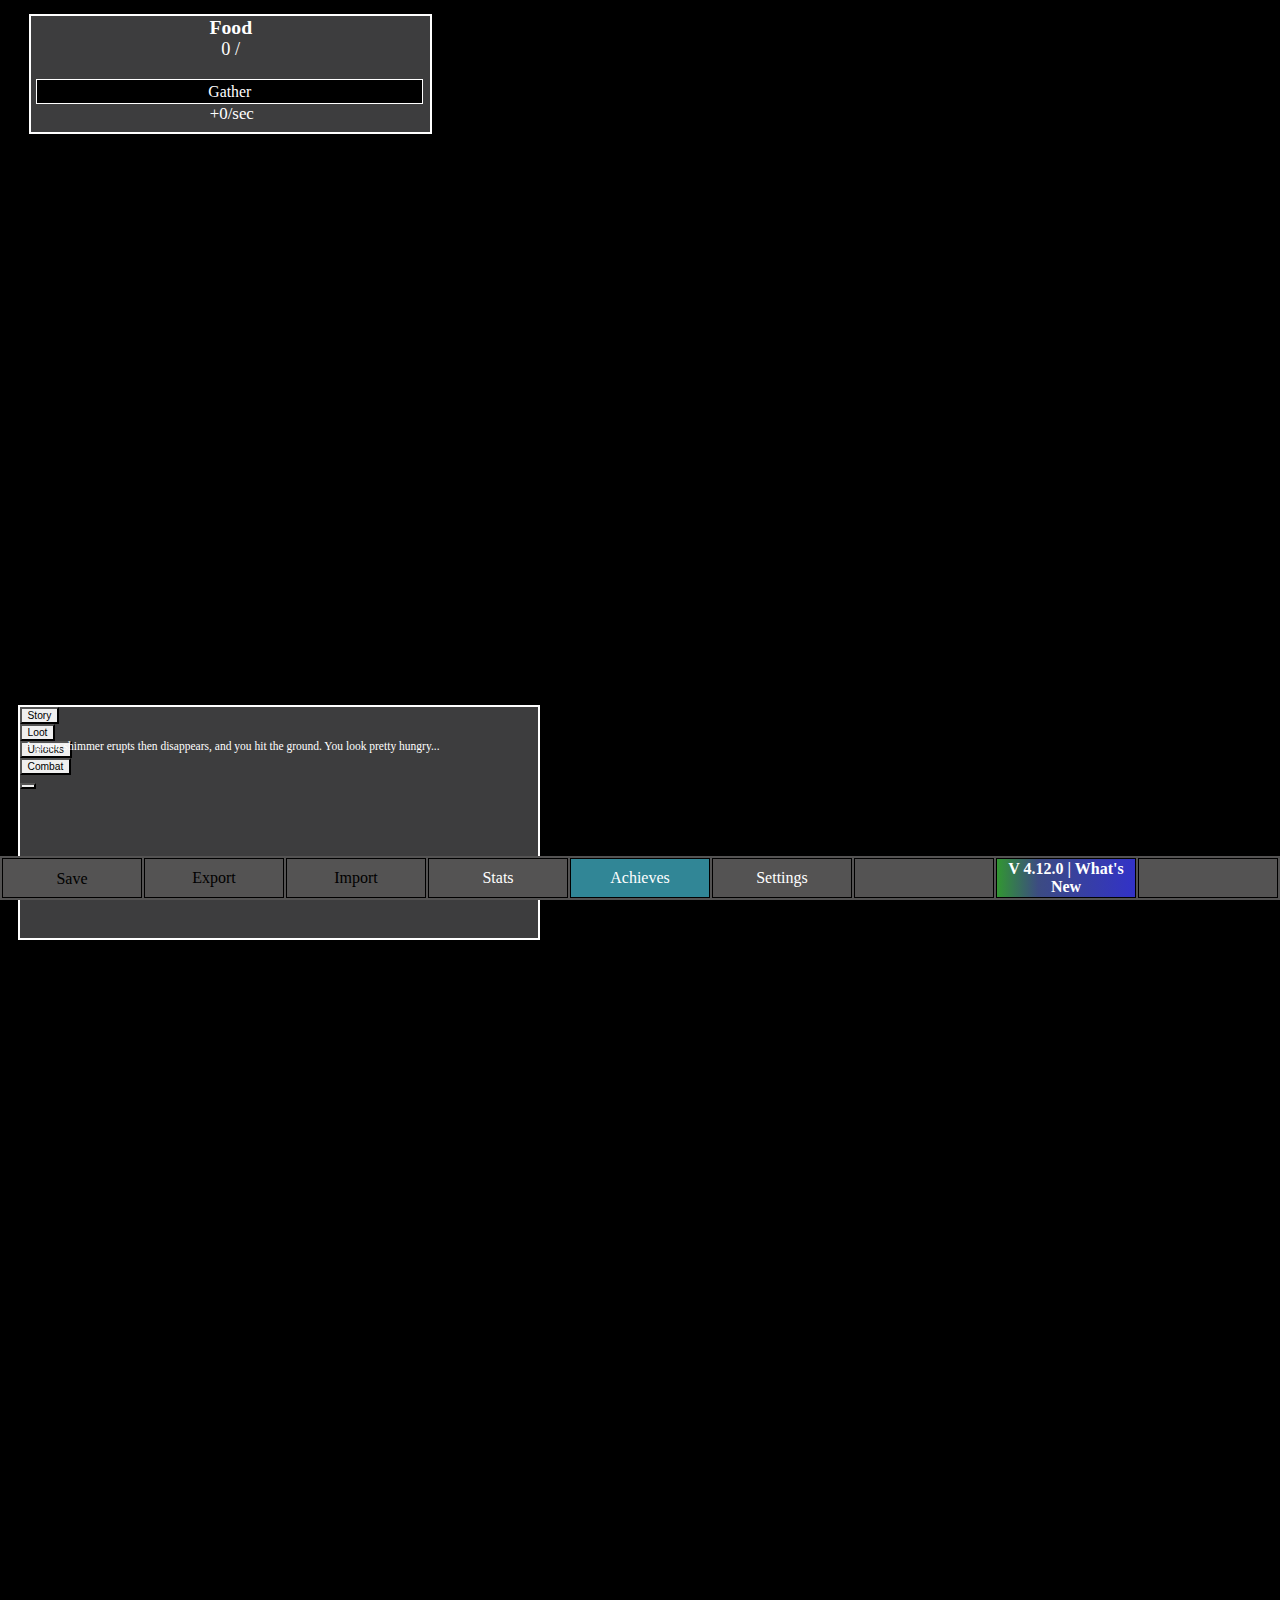
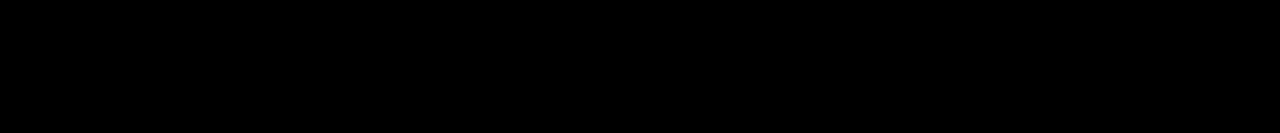
==== commit cad8709b: "version + debug mode + global setting" ====
--- a/index.html
+++ b/index.html
@@ -3,7 +3,7 @@
 <head>
   <meta charset="utf-8">
   
-	<title>Trimps 4.11.2</title>
+	<title>Trimps 4.12.0</title>
 	<meta name="description" content="Trimps">
 	<meta name="author" content="Brownprobe">
 	<link rel="stylesheet" href="css/bootstrap.css">
@@ -1331,9 +1331,9 @@
 	<script type="text/javascript" src="lz-string.js"></script>
 	<script type="text/javascript" src="decimal.min.js"></script>
 	<script type="text/javascript" src="config.js?24"></script>
-	<script type="text/javascript" src="updates.js?24"></script>
+	<script type="text/javascript" src="updates.js?"></script>
 	<script type="text/javascript" src="playerSpire.js?24"></script>
-	<script type="text/javascript" src="main.js?24"></script>
+	<script type="text/javascript" src="main.js?"></script>
 	
 </body>
 
